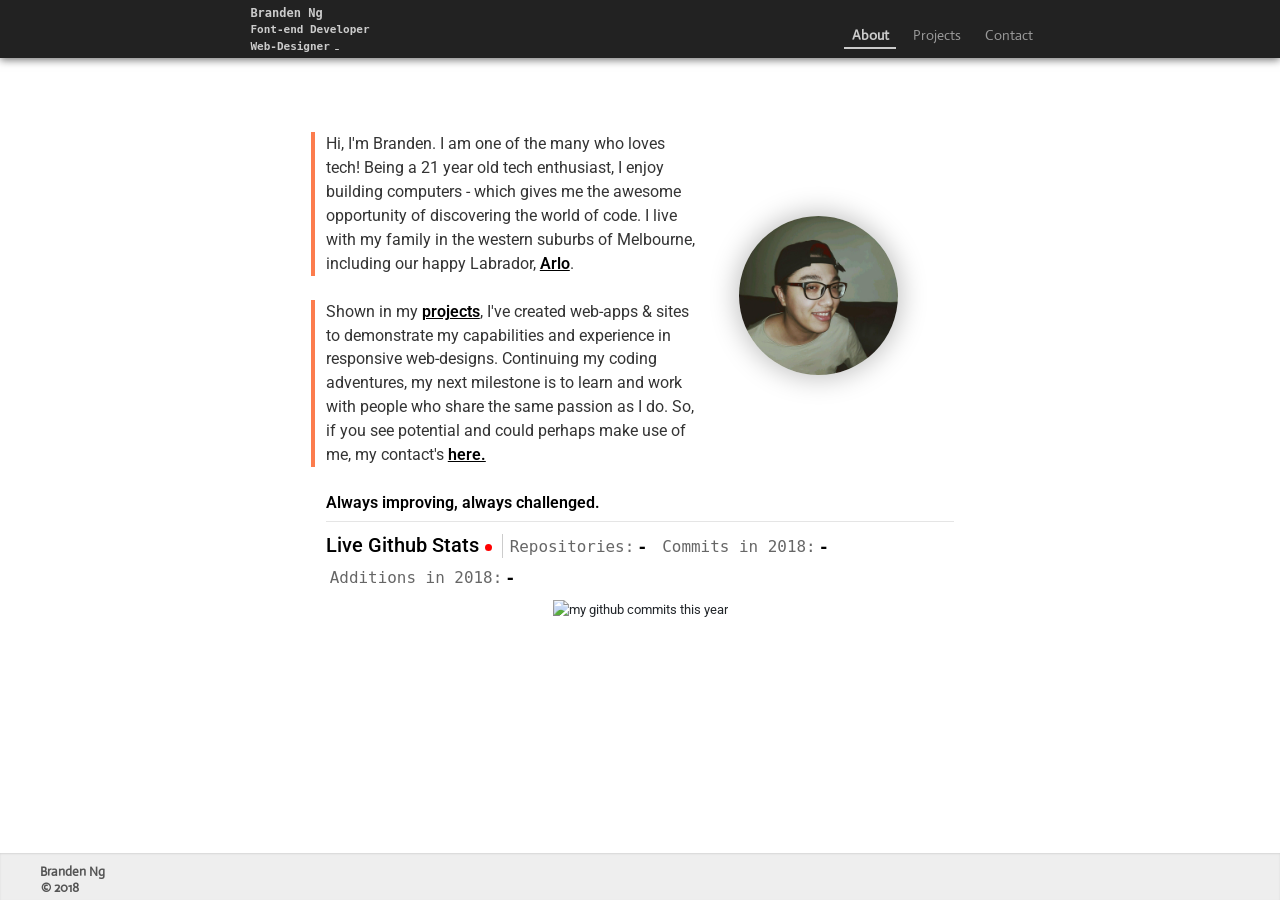
==== about.html @ 95e51f76 "style changes" ====
<!DOCTYPE html>
<html>

<head>
  <meta charset="utf-8">
  <title>My Portfolio</title>
  <meta name="viewport" content="width=device-width, initial-scale=1.0">
  <!-- Google Fonts -->
  <link href="https://fonts.googleapis.com/css?family=Roboto+Mono%7CScada%7CRoboto%7CMontserrat%7CActor%7CLobster+Two" rel="stylesheet">
  <!-- Font Awesome -->
  <script defer src="https://use.fontawesome.com/releases/v5.0.6/js/all.js"></script>
  <!-- Bootstrap CSS -->
  <link rel="stylesheet" href="https://maxcdn.bootstrapcdn.com/bootstrap/4.0.0-alpha.6/css/bootstrap.min.css" integrity="sha384-rwoIResjU2yc3z8GV/NPeZWAv56rSmLldC3R/AZzGRnGxQQKnKkoFVhFQhNUwEyJ" crossorigin="anonymous">
  <!-- Custom CSS -->
  <link rel="stylesheet" href="css/styles.css">
  <link rel="stylesheet" href="css/queries.css">
  <link rel="stylesheet" href="css/normalize.css">
</head>

<body>

  <!-- HEADER -->
  <nav class="desktop-nav">
    <header id="header">
      <div class="header-spacing">
        <h1 class="name">Branden Ng</h1>
        <h1 class="title">Font-end Developer</h1>
        <h1 class="title">Web-Designer<span class="coder"><i class="fas fa-code"></i></span></h1>
      </div>
      <div class="hamburger-container" id="open-nav">
        <i class="fas fa-bars hamburger-icon" aria-hidden="true"></i>
      </div>
      <div class="menu-container">
        <ul class="menu">
          <li class="navi"><a href="about.html" class="about active">About</a></li>
          <li class="navi"><a href="index.html" class="projects">Projects</a></li>
          <li class="navi"><a href="contact.html" class="contact">Contact</a></li>
        </ul>
      </div>
    </header>
  </nav>

  <div class="mobile-nav">
    <a id="close-nav" href="#" class="x">&times;</a>
    <a href="about.html" class="mobile-nav-active">About</a>
    <a href="index.html">Projects</a>
    <a href="contact.html">Contact</a>

    <div class="side-nav-social">
      <span class="side-nav-linkedin"><a href="https://www.linkedin.com/in/brandendaniel/" target="_blank"><i class="fab fa-linkedin-in"></i></a></span>
      <span class="side-nav-github"><a href="https://github.com/BrandenDaniel" target="_blank"><i class="fab fa-github"></i></a></span>
    </div>
  </div>

  <!-- FEATURED WORK -->
  <main class="featured-about">
    <div class="col-md-12 story-container">
      <div class="my-story">
        <img class="me-2" src="img/me.jpg" alt="A picture of me!">
        <div class="text">

          <p class="opening-statement">Hi, I'm Branden. I am one of the many who loves tech! Being a 21 year old tech enthusiast, I enjoy building computers
             - which gives me the awesome opportunity of discovering the world of code. I live with my family in
             the western suburbs of Melbourne, including our happy Labrador, <a href="#">Arlo</a>.</p>

          <p class="opening-statement">Shown in my <a href="index.html">projects</a>, I've created web-apps & sites to demonstrate my capabilities
            and experience in responsive web-designs. Continuing my coding adventures, my next milestone is to learn and
            work with people who share the same passion as I do. So, if you see potential and could perhaps make use of
            me, my contact's <a href="contact.html">here.</a></p>

          <p class="outro">Always improving, always challenged.</p>
          <!-- <span class="melbourne"><span class="location"><i class="fas fa-map-marker-alt"></i></span> Melbourne, Australia</span> -->

          <!-- <div class="download-cv">
                  <a href="#">Download My CV</a>
                </div> -->
        </div>
        <div class="image">
          <img class="me" src="img/me.jpg" alt="A picture of me!">
        </div>

        <div class="live-feed">
          <h2 class="github-stats">Live Github Stats<span class="record"></span></h2>
          <p class="repos">Repositories:<span class="repoData">-</span></p>
          <p class="cont-lastyear">Commits in 2018:<span class="contribution">-</span></p>
          <p class="add-lastyear">Additions in 2018:<span class="addition">-</span></p>
          <div class="github-calender">
            <img class="calender" src="https://ghchart.rshah.org/brandendaniel" alt="my github commits this year">
          </div>
          </div>
      </div>
    </div>
    <!-- <span class="back-to-top"><i class="fas fa-chevron-circle-up"></i></span> -->
  </main>

  <!-- FOOTER SECTION -->
  <footer class="sticky-footer">
    <small class="cp">Branden Ng <span>&copy; 2018</span></small>
    <!-- <div class="footer-nav">
      <span class="footer-about footer-active"><a href="about.html">about</a></span><span class="footer-projects"><a href="index.html">projects</a></span><span class="footer-contact"><a href="contact.html">contact</a></span>
    </div> -->
    <span class="linkedin-footer"><a href="https://www.linkedin.com/in/brandendaniel/" target="_blank"><i class="fab fa-linkedin-in"></i></a></span>
    <span class="github-footer"><a href="https://github.com/BrandenDaniel" target="_blank"><i class="fab fa-github"></i></a></span>
  </footer>

  <!-- $, Bootstrap -->
  <script src="https://code.jquery.com/jquery-3.2.1.min.js" integrity="sha256-hwg4gsxgFZhOsEEamdOYGBf13FyQuiTwlAQgxVSNgt4=" crossorigin="anonymous"></script>
  <script src="https://cdnjs.cloudflare.com/ajax/libs/tether/1.4.0/js/tether.min.js" integrity="sha384-DztdAPBWPRXSA/3eYEEUWrWCy7G5KFbe8fFjk5JAIxUYHKkDx6Qin1DkWx51bBrb" crossorigin="anonymous"></script>
  <script src="https://maxcdn.bootstrapcdn.com/bootstrap/4.0.0-alpha.6/js/bootstrap.min.js" integrity="sha384-vBWWzlZJ8ea9aCX4pEW3rVHjgjt7zpkNpZk+02D9phzyeVkE+jo0ieGizqPLForn" crossorigin="anonymous"></script>
  <script src="js/effects.js"></script>
  <script src="js/githubFeed.js"></script>
</body>

</html>
---- css/styles.css ----
/*GLOBAL STYLES*/

html {
  box-sizing: border-box;
}

* {
  margin: 0;
  padding: 0;
}

body {
  background: #fff;
  min-width: 300px;
  display: flex;
  flex-direction: column;
  min-height: 100vh;
  text-rendering: optimizeLegibility;
  -webkit-font-smoothing: antialiased;
}

.hr-line {
  margin: .5em 0;
  border-top: 1px solid rgba(255, 255, 255, .1);
}

/*HEADER*/

header {
  margin: 0 auto !important;
  display: inline-block;
  width: 800px;
  text-align: left;
}

.header-spacing {
  text-align: left;
  padding: .35em .65em .25em .65em;
  display: inline-block;
  margin: 0 auto 0 0;
}

.name {
  font-size: 12px;
  font-family: monospace;
  color: #ccc;
  margin: 0;
  font-weight: 600;
}

.title {
  font-family: monospace;
  font-size: 11px;
  color: #ccc;
  padding: 0;
  margin: .3em 0 .1em 0;
  font-weight: 600;
}

.coder {
  background: #ccc;
  color: #292b2c;
  border-radius: 2px;
  padding: 1px 2px 0 2px;
  font-size: .8em;
  display: inline-block;
  margin-left: 5px;
}

/* THANK YOU PAGE */

.thank-you {
  font-weight: 600;
  font-size: 1.6em;
  margin-top: 1em;
  padding: 0 1em;
}

.fa-check {
  font-size: 2.5em;
  background-color: #60ba6b;
  color: #fff;
  height: 60px;
  width: 60px;
  border-radius: 50%;
  padding-top: .25em;
}

/*PROFILE PICTURE STORY  */

.me {
  width: 65%;
  border-radius: 50%;
  margin: 0 4em 10em auto;
  display: block;
  box-shadow: 0 0 2em .2em rgba(0, 0, 0, 0.25);
}

.main-img-container {
  text-align: center;
  width: 100%;
  height: 100%;
  margin: 7em auto;
}

.story-container {
  margin: 2em auto 0 auto;
  width: 100%;
  height: 100%;
}

/* MODAL */

.picture-modal {
  position: fixed;
  z-index: 999;
  left: 0;
  top: 0;
  height: 100%;
  width: 100%;
  overflow: auto;
  background: rgba(0, 0, 0, .8);
  text-align: center;
  display: none;
}

.content-modal {
  margin: 3.7em auto;
  width: 70%;
  max-width: 820px;
  z-index: 1000;
}

.main-img {
  width: 100%;
  margin-bottom: 1.25em;
  max-width: 820px;
  border-radius: 10px;
}

.gallery-link {
  cursor: pointer;
}

.modal-thumbnail-images {
  text-align: center;
  width: 100%;
  max-width: 820px;
  margin: 0 auto;
}

.modal-thumbnail-images img {
  width: 25%;
  margin: .7em;
  vertical-align: top;
  cursor: pointer;
  max-width: 170px;
  overflow: auto;
  border-radius: 5px;
}

.close-modal {
  color: rgba(255, 255, 255, .6);
  font-size: 2.4em;
  position: absolute;
  top: .1em;
  line-height: 1em;
  right: .3em;
  transition: .25s ease-in-out;
}

.close-modal:hover {
  color: #fff;
  cursor: pointer;
}

/* NAV BARS */

.menu-container {
  display: inline-block;
  float: right;
  margin: 1.45em 0 0 0;
}

.menu {
  list-style: none;
  margin: 0 auto !important;
  text-align: right;
  display: inline-block;
}

.desktop-nav {
  background-color: #222;
  box-shadow: 0 2px 8px 0 rgba(0, 0, 0, .55);
}

.hamburger-container {
  display: none;
}

.navi {
  display: inline-block;
}

.projects {
  padding: 0 .5em !important;
  margin: 0 .4em;
  /* border-right: 1px solid rgba(255, 255, 255, .15);
  border-left: 1px solid rgba(255, 255, 255, .15); */
}

.about, .contact, .projects {
  font-size: .9em;
  font-weight: 400;
  color: #999;
  font-family: 'Actor', helvetica;
  display: inline-block;
  padding: 0 .5em;
  transition: .1s ease-in-out;
}

.about:hover, .contact:hover, .projects:hover {
  border-bottom: 2px solid #ccc;
  font-weight: 600;
  color: #ccc;
}

.active {
  border-bottom: 2px solid #ccc;
  color: #ccc;
  transition: 1s;
  font-weight: 600;
}

.nav-line {
  border-top: 2px solid rgba(255, 255, 255, .2);
  /* box-shadow: 0 1px 3px rgba(0,0,0,.05); */
  padding: 0;
  margin: 0 auto;
  width: 60%;
}

/*FEATURED WORK//CONTACT//ABOUT*/

.featured-work, .featured-contact, .featured-about, .email-sent-container {
  flex-grow: 1;
  margin-top: .5em;
  text-align: center;
  margin-bottom: 3em;
}

.featured-contact {
  margin: 4em auto 3em auto;
  width: 90%;
}

.email-sent-container {
  margin-top: 4em;
}

.project-title a:hover {
  text-decoration: underline;
}

.thumbnail-image {
  width: 80%;
  margin: 0 0 3.2em 0;
  border-radius: 10px 10px 0 0;
}

.work {
  margin: 1.5em auto 0 auto;
}

.projects-2018, .projects-2017 {
  font-size: .9em;
  display: inline-block;
  font-family: monospace;
  margin-right: .5em;
  color: rgba(255, 255, 255, .7);
  font-weight: 800;
  border-radius: 5px;
  padding: 1px 3px 0 3px;
  border: 1px solid rgba(255, 255, 255, .25);
  float: right;
}

.project-title {
  border-radius: 2px;
  font-size: 1em;
  font-family: "Roboto", helvetica;
  width: 100%;
  display: inline;
}

.project-title a {
  color: #eee;
  font-weight: 500;
}

.project-card {
  background-color: rgba(0, 0, 0, .7);
  width: 80%;
  padding: .75em 0.1em 0.3em .45em;
  border-radius: 0px 0px 10px 10px;
  color: #eee;
  font-family: "Actor", helvetica;
  line-height: 1em;
  text-align: left;
  border-left: 1px solid rgba(255, 255, 255, .15);
  border-right: 1px solid rgba(255, 255, 255, .15);
  border-bottom: 1px solid rgba(255, 255, 255, .15);
}

.project-description::-webkit-scrollbar-track {
  background-color: rgba(0, 0, 0, 0);
}

.project-description::-webkit-scrollbar {
  width: 8px;
  background-color: rgba(0, 0, 0, 0);
}

.project-description::-webkit-scrollbar-thumb {
  background-color: #eee;
  border-radius: 3px;
}

.r .project-card {
  margin: -3.4em auto 0 0;
}

.l .project-card {
  margin: -3.4em 0 0 auto;
}

.project-description {
  height: 100px;
  overflow: auto;
}

.project-description p {
  margin-bottom: .75em;
  padding-right: 1em;
  font-size: .8em;
  color: #bbb;
}

.external {
  margin: .55em 0 0 0;
}

.external a {
  margin-right: .8em;
  color: #eee;
  font-size: .85em;
  background: rgba(0, 0, 0, 0);
  border: 1px solid rgba(255, 255, 255, .25);
  padding: .25em .35em;
  border-radius: 5px;
  font-weight: normal;
  transition: .1s ease-in-out;
}

.external a:hover {
  text-decoration: underline;
  color: #333;
  background: #eee;
  font-weight: 800;
}

.lang-lib {
  display: block;
  padding: .3em 0 0 0;
  margin-top: .35em;
}

.devicon-atom-original {
  color: #5ecc82;
}

.devicon-html5-plain {
  color: #d86a4b;
}

.devicon-jquery-plain-wordmark {
  color: #7acef4;
}

.devicon-css3-plain {
  color: #143872;
}

.devicon-bootstrap-plain {
  color: #7e70ad;
}

.devicon-javascript-plain {
  color: #e5d44e;
}

.lang-lib span {
  margin-right: .55em;
  font-size: .8em;
}

.lang-lib i {
  margin-right: .2em;
  font-size: 1em;
}

.built, .status {
  color: #eee;
}

.project-status {
  font-size: .8em;
}

.result {
  text-decoration: underline;
}

a:hover {
  text-decoration: none;
}

.l {
  text-align: right;
  margin: .5em 0 2em 0;
}

.r {
  text-align: left;
  margin: .5em 0 2em 0;
}

.my-story {
  font-family: "Roboto", helvetica;
  width: 655px;
  text-align: left;
  padding: 1em;
  padding-bottom: 0;
  font-size: .83em;
  margin: 4em auto 0 auto;
}

.my-story p {
  font-family: "Roboto", helvetica;
  margin-bottom: .8em;
  margin-right: .5em;
  line-height: 1.5em;
  font-size: 1.2em;
  color: rgba(0, 0, 0, .8);
}

.opening-statement {
  border-left: 4px solid rgba(252, 110, 58,.9);
  padding-left: .65em;
  margin-left: -.9em;
  margin-bottom: 1.5em !important;
}

.intro {
  text-align: right;
  margin: 0 .4em .5em 0;
}

.outro {
  color: #000 !important;
  font-weight: 600;
  margin-bottom: 0 !important;
}

.name-outro {
  display: inline-block;
}

.melbourne {
  color: rgba(0, 0, 0, .5);
  font-size: .9em;
  display: block;
  font-weight: 600;
  margin-top: 1em;
}

.location {
  color: #ce612f;
  margin: 0 1px;
  display: inline-block;
}

.text {
  display: inline-block;
  width: 60%;
}

.image {
  display: inline-block;
  width: 39%;
}

.image p {
  display: inline;
}

.line-2 {
  height: 3px;
  width: 10px;
  background: #fff;
  display: block;
  margin: .4em auto;
}

.my-story a {
  color: #000;
  text-decoration: underline !important;
  font-weight: 600;
}

.github-calender {
  margin: 0 auto;
  text-align: center;
}

.calender {
  margin: .75em auto;
  text-align: center;
  width: 100%;
}

.github-stats {
  font-size: 1.5em;
  color: #000;
  display: inline-block;
  margin-top: .6em;
  border-right: 1px solid rgba(0, 0, 0, .2);
  padding-right: .5em;
  font-family: "Roboto", helvetica;
}

.live-feed {
  border-top: 1px solid rgba(0, 0, 0, .1);
  margin-top: .5em;
}


.repoData, .contribution, .addition {
  margin-left: 3px;
  font-size: 1.05em;
  font-weight: 900;
  color: #000;
  font-family: monospace;
}

.repos {
  font-family: monospace !important;
  display: inline-block;
  margin: 0 .25em;
  font-size: 1.25em;
  color: rgba(0,0,0,.6) !important;
  margin-bottom: 0 !important;
}

.cont-lastyear, .add-lastyear {
  margin: 0 .25em;
  font-family: monospace !important;
  display: inline-block;
  font-size: 1.25em;
  color: rgba(0,0,0,.6) !important;
  margin-bottom: 0 !important;
}

.record {
  width: 7px;
  height: 7px;
  border-radius: 50%;
  background-color: red;
  display: inline-block;
  margin-left: .3em;
  margin-bottom: 1px;
  animation: pulse 1.65s infinite;
}

@keyframes pulse {
  0%, 100% {
    background-color: red;
  }
  50% {
    background-color: rgba(255, 0, 0, 0);
  }
}

/* .download-cv {
  margin: 1em auto .5em 0;
  padding: .15em 0 .15em 0;
  border-bottom: 1px solid #51433e;
  border-radius: 4px;
  background: #c18b74;
  width: 110px;
  font-size: 1.2em;
}

.download-cv a {
  color: #51433e;
  font-family: "Scada", helvetica;
  font-weight: 600;
  padding: .65em;
  font-size: .85em;
  text-decoration: none !important;
} */

/* SOCIAL SECTION */

.social-container {
  padding: 0 0 1em 0;
  text-align: center;
  width: 210px;
  margin: 0.4em 6em 0 auto;
}

.social-print {
  width: 195px;
  text-align: left;
  margin: 0 7.9em 0 auto;
  padding-top: .4em;
  font-family: monospace;
  border-top: 1px dashed rgba(0, 0, 0, .2);
}

.social-print a {
  color: #333;
}

.social-print a:hover {
  text-decoration: underline;
  color: #000;
}

.social-print p, .social-print span {
  font-size: .85em;
  margin-bottom: 2px;
}

.social-print span {
  display: inline-block;
  margin-top: 1.5em;
}

.contact-location {
  margin-right: 3px;
  color: #ce612f;
}

.mobile a {
  background: #e68523;
  color: #fff;
  border-radius: 5px;
  margin-left: 0 !important;
  border-bottom: 2px solid #ad6318;
}

.mobile a:hover {
  background: #fff;
  color: #e68523;
  border: none;
}

.email a {
  background: #c4493a;
  color: #fff;
  border-radius: 5px;
  border-bottom: 2px solid #873025;
}

.email a:hover {
  background: #fff;
  color: #c4493a;
  border: none;
}

.github a {
  background: #444;
  color: #fff;
  border-radius: 5px;
  border-bottom: 2px solid #000;
}

.github a:hover {
  background: #fff;
  color: #333;
  border: none;
}

.linkedin a {
  background: #0077b5;
  color: #fff;
  border-radius: 5px;
  margin-right: 0 !important;
  border-bottom: 2px solid #004468;
}

.linkedin a:hover {
  background: #fff;
  color: #0077b5;
  border: none;
}

.mobile a, .email a, .github a, .linkedin a {
  padding: .35em .35em .3em .35em;
  font-size: 1.4em;
  margin: 0;
  transition: .1s ease-in-out;
}

.mobile, .email, .github, .linkedin {
  width: 32px !important;
}

/* EMAIL SECTION */

.email-me {
  width: 450px;
  text-align: left;
}

.form-title-container {
  text-align: left;
  border-left: 2px dashed rgba(0,0,0,.2);
  border-right: 2px dashed rgba(0,0,0,.2);
  border-top: 2px solid rgba(0,0,0,.2);
  border-bottom: 2px solid rgba(0,0,0,.2);
  padding: .25em .5em;
  margin-bottom: .6em;
}

.form-title-container h2 {
  font-family: "Roboto", helvetica;
  font-weight: 600;
  display: block;
  padding: .2em 0 .15em 0;
  font-size: 1.7em;
  color: #222;
  text-align: left;
  margin: 0;
}

.form-title-container p {
  font-family: "Roboto", helvetica;
  color: rgba(0, 0, 0, .75);
  font-size: .9em;
  margin: 0;
}

.via-formspree {
  display: block;
  color: #777;
  font-size: .65em;
  margin: .3em 0;
  font-weight: normal;
  text-align: center !important;
}

.email-name {
  width: 170px;
  margin: .4em .5em .75em 0em;
  padding: .55em .55em .5em .35em;
  box-shadow: 0 2px 2px -2px rgba(0, 0, 0, .1);
  border-top: none;
  border-bottom: 1px solid rgba(0, 0, 0, .2);
  background: #fff;
  border-left: none;
  border-right: none;
  font-family: "Roboto", helvetica;
  font-size: .9em;
  border-radius: 0 !important;
}

.email-name:focus, .email-address:focus, .email-msg:focus {
  outline-color: rgba(0, 0, 0, .5);
}

.email-address {
  width: 268px;
  padding: .55em .55em .5em .55em;
  box-shadow: 0 1px 0 rgba(0, 0, 0, .1);
  border: 1px solid rgba(0, 0, 0, .05);
  font-family: "Roboto", helvetica;
  font-size: .9em;
  box-shadow: 0 2px 2px -2px rgba(0, 0, 0, .1);
  border-bottom: 1px solid rgba(0, 0, 0, .2);
  border-top: none;
  background: #fff;
  border-left: none;
  border-right: none;
  border-radius: 0 !important;
}

.email-msg {
  padding: .55em .55em .5em .55em;
  box-shadow: 0 1px 0 rgba(0, 0, 0, .1);
  border: 1px solid rgba(0, 0, 0, .05);
  width: 440px;
  height: 110px;
  font-family: "Roboto", helvetica;
  font-size: .9em;
  box-shadow: 0 2px 2px -2px rgba(0, 0, 0, .1);
  border-bottom: 1px solid rgba(0, 0, 0, .2);
  border-top: none;
  border-left: none;
  border-right: none;
  background-color: #fff;
  border-radius: 0 !important;
}

.email-submit {
  font-family: monospace;
  display: block;
  padding: .6em;
  width: 100%;
  margin-top: .45em;
  border: 1px solid rgba(0, 0, 0, .2);
  color: #777;
  font-weight: 600;
  background: #fff;
  transition: .15s ease-in-out;
  font-size: 1.05em;
}

.email-submit:hover {
  background: #000;
  color: #fff;
  cursor: pointer;
}

/*FOOTER*/

footer {
  background-color: #eee;
  color: #555;
  box-shadow: 0px 1px 2px 0px rgba(0, 0, 0, 0.1) inset;
  padding: .2em 1em .2em 2.5em;
  text-align: center;
}

.cp {
  font-family: 'Actor', helvetica;
  font-size: .8em;
  display: inline-block;
  margin: .45em 0 0 0;
  font-weight: 600;
  float: left;
}

.cp span {
  display: block;
  margin: -.3em 0 0 .1em;
  padding: 0;
  text-align: left;
}

.back-to-top {
  display: none;
}

.github-footer {
  float: right;
  padding: 0 .65em;
  margin: .3em 0;
  font-size: 1.35em;
  border-right: 1px solid rgba(0, 0, 0, .1);
}

.linkedin-footer {
  padding: 0 .65em;
  margin: .3em 0;
  float: right;
  font-size: 1.35em;
}

.fb-footer a {
  color: #3b5998;
}

.fb-footer a:hover {
  color: #263d6b;
}

.github-footer a {
  color: #333;
}

.github-footer a:hover {
  color: #000;
}

.linkedin-footer a {
  color: #0077b5;
}

.linkedin-footer a:hover {
  color: #005784;
}
---- css/queries.css ----
/*MEDIA QUERIES*/

@media (min-width: 768px) {
  .me-2 {
    display: none;
  }
}

@media (max-width: 767px) {
  .me {
    display: none;
  }
  .featured-work, .featured-contact, .featured-about {
    margin-bottom: 4em;
  }
  .featured-contact {
    margin-top: 3em !important;
  }
  .text, .image {
    width: 100%;
  }
  .image {
    display: none;
  }
  .thumbnail-image {
    width: 70%;
  }
  .project-card {
    width: 70%;
    margin: -3.4em auto 0 auto !important;
  }
  .l, .r {
    text-align: center;
  }
  .projects-2018, .projects-2017 {
    padding: 3px 4px 0 4px;

  }
  .my-story {
    width: 450px;
    margin: 0 auto;
    font-size: .825em;
  }
  .my-story h1 {
    font-size: 2em;
    text-align: center;
    margin: 1.2em 0 .3em 0;
    padding: 0;
    display: block !important;
  }
  .main-img-container {
    margin: 1em auto;
  }
  .story-container {
    margin: 1.5em auto 0 auto;
    width: 100%;
    height: 100%;
  }
  .line {
    display: block;
    margin: 0 auto .85em auto;
  }
  .me-2 {
    width: 35%;
    border-radius: 50%;
    margin: 0 auto 1.75em auto;
    display: block !important;
  }

  .github-stats {
    font-size: 1.5em;
    color: #000;
    margin: .8em 0 .4em 0;
    border-right: none;
    display: block;
  }
  .live-feed {
    margin-top: 1em;
  }
  .repoData, .contribution, .addition {
    margin-right: 1em;
    font-size: 1.1em;
  }
  .repos {
    margin-left: 0;
  }
  .addition {
    margin-right: 0;
  }
  .cont-lastyear, .add-lastyear {
    font-size: .7em;
    margin-left: 0;
  }
  header {
    width: 77%;
  }
  .social-container {
    margin: 0 auto;
    padding-bottom: .95em;
  }
  .social-print {
    text-align: left;
    padding-top: .65em;
    margin: 0 auto 3em auto;
    width: 190px;
  }
  .social-print p, .contact-location {
    font-size: 75%;
    margin-left: 0em;
    margin-bottom: 1px;
  }
  .contact-melbourne {
    font-size: 75% !important;
  }
  .social-print span {
    margin-top: 1em;
  }
  .email-me {
    text-align: center !important;
    margin: 0 auto;
  }
  .form-title-container {
    text-align: left;
  }
  .mobile a, .email a, .github a, .linkedin a {
    padding: .35em .3em .25em .3em;
    margin: 0 1px;

  }
}

@media (min-width: 576px) {
  .hamburger-container, .mobile-nav {
    display: none;
  }
}

@media (max-width: 575px) {
  body {
    position: relative;
  }
  .menu-container {
    display: none;
  }
  header {
    width: 100% !important;
  }
  .featured-work, .featured-contact, .featured-about {
    margin-bottom: 2em;
  }
  .work {
    margin: 1em auto 0 auto;
  }
  .mobile-nav {
    background-color: #111;
    height: 100vh;
    width: 0;
    position: fixed;
    top: 0;
    right: 0;
    opacity: .95;
    z-index: 10;
    transition: .5s;
    padding-top: 85px;
    overflow-x: hidden;
    box-shadow: 0 4px 10px 0 rgba(0,0,0,.75);
  }
  .mobile-nav a {
    padding: 8px 15px 8px 10px;
    margin: 0 0 6px 0;
    width: 60%;
    display: block;
    color: #999;
    font-size: 1.2em;
    text-align: right;
    font-family: "Actor", helvetica;
  }
  .mobile-nav-active {
    background: #ccc;
    color: #222 !important;
    font-weight: 600;
    border-bottom: 4px solid #666;
  }
  .x {
    color: #ccc;
    font-size: 1.8em;
    display: block;
    transition: .5s;
    position: absolute;
    top: 0;
    right: .6em;
    font-size: 1.8em !important;
    border: none !important;
  }
  .side-nav-linkedin, .side-nav-github {
    display: inline-block;
    margin: 0 2px;
  }
  .side-nav-social {
    text-align: left;
    padding: 0;
    margin: 3em auto 0 .45em;
    width: 100%;
  }
  .side-nav-social a {
    width: 33px;
    text-align: center;
    margin: 0 auto !important;
    display: inline-block !important;
    padding: 4px 4px 2px 4px !important;
    font-size: 1.5em;
  }
  .side-nav-github a {
    border-bottom: 4px solid #43325b;
    color: #6e5494;
  }
  .side-nav-linkedin a {
    border-bottom: 4px solid #00476d;
    color: #0077b5;
  }
  .me-2 {
    width: 38%;
    border-radius: 50%;
    display: inline;
    box-shadow: 0 0 1em .1em rgba(0,0,0,.3);
  }
  .thumbnail-image {
    width: 90% !important;
  }
  .project-card, .project-title {
    width: 90% !important;
    margin: -3.4em auto 1em auto !important;
  }
  .description {
    line-height: 1.25em;
  }
  .l, .r {
    margin-bottom: 1em;
  }
  .lang-lib {
    font-size: .90em;
  }
  .project-title {
    font-size: 1em;
  }
  .external a {
    padding: .3em .35em .2em .35em;
  }
  .menu {
    display: none;
  }
  .hamburger-container {
    display: inline-block;
    float: right;
    font-size: 1.6em;
    color: #ddd;
    margin: .35em .5em 0;
  }
  .featured-title {
    margin-bottom: -.5em;
  }
  .about:hover, .contact:hover, .projects:hover, .active {
    transition: .1s;
  }
  .greeting {
    text-align: left;
  }
  .active {
    font-size: .6em;
    padding: .3em;
  }
  .projects {
    margin: 0 1.9em;
  }
  header {
    margin: -.25em 0 0 -.1em;
    padding: 0em .35em .1em 0em;
    background-color: #222;
    width: 100%;
  }
  .header-spacing {
    margin: 0 auto 0 0;
    display: inline-block;
    padding: .45em .6em 0 .5em;
  }
  .name {
    font-size: 11px;
    font-family: monospace;
    color: #ddd;
    margin: 0;
  }
  .title {
    font-family: monospace;
    font-size: 10px;
    color: #ddd;
    padding: 0;
    margin: .3em 0 0 0 !important;
    font-weight: 600;
  }
  .coder {
    margin-left:5px;
  }
  .story-container {
    margin-top: 1em;
  }
  .my-story {
    width: 88%;
  }
  .my-story p {
    line-height: 1.45em;
    font-size: 1.1em;
  }
  /* .download-cv {
    width: 97px;
    padding: .1em 0 .1em 0;
    margin-bottom: 0;
  } */
  .me {
    width: 100px;
    margin: 1em auto 0 0;
    display: none;
  }
  .line-2 {
    height: 2px;
    width: 10px;
    display: block;
    margin: 0 auto .6em auto;
  }
  .container {
    padding: 0;
  }
  .contribution, .addition {
    margin-right: .4em;
  }
  .contribution {
    margin-right: 0;
  }
  .cont-lastyear {
    font-size: .7em;
    margin-left: 0;
    margin-bottom: .2em !important;
  }
  .add-lastyear {
    margin-bottom: .2em !important;
  }
  .repos {
    margin-bottom: .2em !important;
  }
  .calender {
    margin-top: .6em;
  }
  .email-me {
    width: 88%;
  }
  .form-title-container {
    margin-bottom: .65em;
  }
  .form-title {
    text-align: left;
    font-size: .95em;
  }
  .form-title-container h2 {
    font-size: 1.5em;
  }
  .form-title-container p {
    font-size: .8em;
  }
  .email-section, .social-container {
    display: block !important;
  }
  .via-formspree {
    display: inline-block;
    color: #777;
    font-size: .65em;
    margin: 0 .3em;
  }
  .email-name {
    width: 100%;
    margin: .4em .5em 1em 0em;
    padding: .55em .55em .25em .55em;
    font-size: .9em;
    display: block;
  }
  .email-address {
    width: 100%;
    padding: .55em .55em .25em .55em;
    margin-bottom: 1em;
    font-size: .9em;
    display: block;
  }
  .email-msg {
    padding: .55em .55em .25em .55em;
    width: 100%;
    height: 130px;
    font-size: .9em;
  }
  .email-submit {
    display: block;
    padding: .8em 0 .6em 0;
    margin-top: .15em;
  }
  .back-to-top {
    display: inline-block;
    margin: 0 auto;
    text-align: center;
    display: inline-block;
    transition: .5s ease-in-out;
    font-size: 3em;
    color: #bbb;
  }

  footer {
    padding: .35em .85em .35em 1.25em;
  }
  .cp {
    font-family: 'Actor', helvetica;
    font-size: .85em;
    display: inline-block;
    padding: .1em 0 0 0;
    margin: .15em;
    font-weight: 600;
  }
  .github-footer, .linkedin-footer {
    float: right;
    padding: 0 .55em !important;
    margin: .2em 0 0 0;
    font-size: 1.45em;
  }
  .github-stats {
    margin: .8em 0 .3em 0;
    font-size: 1.35em;
  }

  /* MODAL */
  .content-modal {
    margin: 3.9em auto;
    width: 93%;
  }
  .main-img {
    margin-bottom: .8em;
  }
  .modal-thumbnail-images img {
    margin: .5em;
    width: 32%;
  }
  .close-modal {
    top: .16em;
    right: .43em;
  }
}

@media (max-width: 389px) {
  .featured-work, .featured-contact, .featured-about {
    flex-grow: 1;
    margin-top: .5%;
  }
  .thumbnail-image, .project-card {
    width: 97% !important;
  }
  .me-2 {
    width: 125px;
  }
  .my-story h1 {
    font-size: 2.1em;
  }
  .my-story p {
    line-height: 1.4em;
    font-size: 1.2em !important;
  }
  .my-story {
    width: 97%;
  }
  .project-card, .project-title {
    width: 97% !important;
    margin: -3.4em auto 0 auto;
  }
  footer {
    padding: .45em .45em .45em .75em;
  }
  .form-title-container h2 {
    font-size: 1.5em;
  }
  .form-title-container p {
    font-size: .8em;
  }
}

@media (max-width: 350px) {
  .email-msg {
    width: 100%;
  }
  .email-name {
    width: 100%;
  }
  .email-address {
    width: 100%;
  }
  .opening-statement {
    font-size: 1.25em;
  }
}


@media (min-width: 390px) and (max-width: 575px) {
  .thumbnail-image, .project-card {
    width: 80%;
  }
}

@media (min-width: 768px) and (max-width: 991px) {
  .thumbnail-image, .project-card, .project-title {
    width: 100%;
  }
  .project-card {
    font-size: .95em;
    margin-top: -3.55em;
    line-height: 1em;
  }
  header {
    width: 600px;
  }
  .email-me {
    width: 330px;
  }
  .email-msg {
    width: 100%;
  }
  .email-name {
    width: 139px
  }
  .email-address {
    width: 180px;
  }

}

@media  (min-width: 992px) and (max-width: 1199px) {
    header {
      width: 645px;
    }
  }
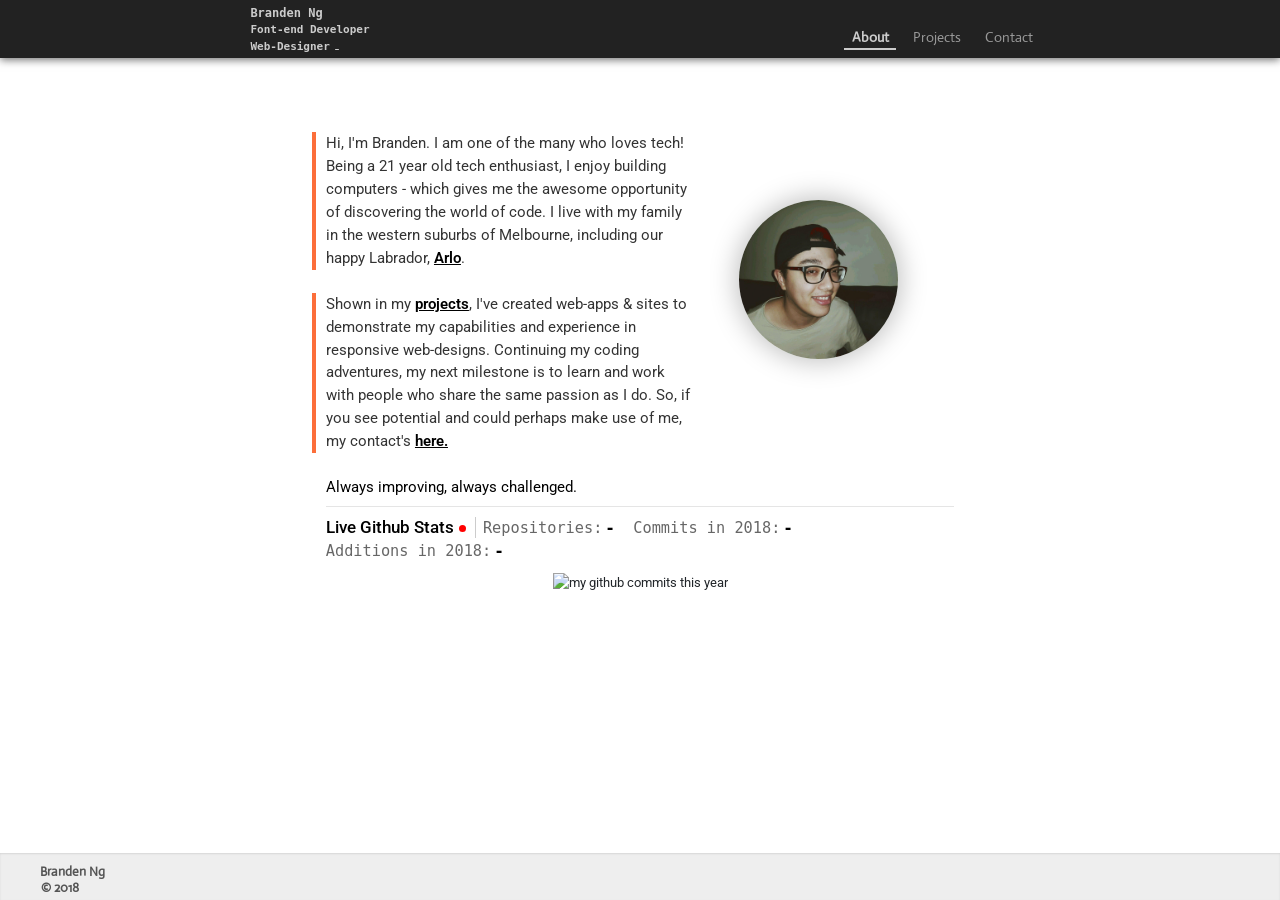
==== commit c97386f9: "Style Changes" ====
--- a/about.html
+++ b/about.html
@@ -51,6 +51,8 @@
       <span class="side-nav-github"><a href="https://github.com/BrandenDaniel" target="_blank"><i class="fab fa-github"></i></a></span>
     </div>
   </div>
+
+  <div class="overlay"></div>
 
   <!-- FEATURED WORK -->
   <main class="featured-about">
--- a/css/styles.css
+++ b/css/styles.css
@@ -156,7 +156,7 @@
   cursor: pointer;
   max-width: 170px;
   overflow: auto;
-  border-radius: 5px;
+  border-radius: 8px;
 }
 
 .close-modal {
@@ -179,7 +179,7 @@
 .menu-container {
   display: inline-block;
   float: right;
-  margin: 1.45em 0 0 0;
+  margin: 1.55em 0 0 0;
 }
 
 .menu {
@@ -205,8 +205,6 @@
 .projects {
   padding: 0 .5em !important;
   margin: 0 .4em;
-  /* border-right: 1px solid rgba(255, 255, 255, .15);
-  border-left: 1px solid rgba(255, 255, 255, .15); */
 }
 
 .about, .contact, .projects {
@@ -280,7 +278,7 @@
   color: rgba(255, 255, 255, .7);
   font-weight: 800;
   border-radius: 5px;
-  padding: 1px 3px 0 3px;
+  padding: 0 3px 0 3px;
   border: 1px solid rgba(255, 255, 255, .25);
   float: right;
 }
@@ -335,7 +333,7 @@
 }
 
 .project-description {
-  height: 100px;
+  height: 120px;
   overflow: auto;
 }
 
@@ -450,12 +448,12 @@
   margin-bottom: .8em;
   margin-right: .5em;
   line-height: 1.5em;
-  font-size: 1.2em;
+  font-size: 1.15em;
   color: rgba(0, 0, 0, .8);
 }
 
 .opening-statement {
-  border-left: 4px solid rgba(252, 110, 58,.9);
+  border-left: 4px solid rgba(252, 110, 58);
   padding-left: .65em;
   margin-left: -.9em;
   margin-bottom: 1.5em !important;
@@ -468,7 +466,6 @@
 
 .outro {
   color: #000 !important;
-  font-weight: 600;
   margin-bottom: 0 !important;
 }
 
@@ -530,10 +527,10 @@
 }
 
 .github-stats {
-  font-size: 1.5em;
+  font-size: 1.3em;
   color: #000;
   display: inline-block;
-  margin-top: .6em;
+  margin: .6em .25em 0 0;
   border-right: 1px solid rgba(0, 0, 0, .2);
   padding-right: .5em;
   font-family: "Roboto", helvetica;
@@ -543,7 +540,6 @@
   border-top: 1px solid rgba(0, 0, 0, .1);
   margin-top: .5em;
 }
-
 
 .repoData, .contribution, .addition {
   margin-left: 3px;
@@ -556,14 +552,14 @@
 .repos {
   font-family: monospace !important;
   display: inline-block;
-  margin: 0 .25em;
+  margin: 0 1em 0 0 !important;
   font-size: 1.25em;
   color: rgba(0,0,0,.6) !important;
   margin-bottom: 0 !important;
 }
 
 .cont-lastyear, .add-lastyear {
-  margin: 0 .25em;
+  margin: 0 1em 0 0 !important;
   font-family: monospace !important;
   display: inline-block;
   font-size: 1.25em;
@@ -653,7 +649,7 @@
 }
 
 .mobile a {
-  background: #e68523;
+  background: #e57200;
   color: #fff;
   border-radius: 5px;
   margin-left: 0 !important;
@@ -662,12 +658,12 @@
 
 .mobile a:hover {
   background: #fff;
-  color: #e68523;
+  color: #e57200;
   border: none;
 }
 
 .email a {
-  background: #c4493a;
+  background: #bf2b16;
   color: #fff;
   border-radius: 5px;
   border-bottom: 2px solid #873025;
@@ -675,7 +671,7 @@
 
 .email a:hover {
   background: #fff;
-  color: #c4493a;
+  color: #bf2b16;
   border: none;
 }
 
@@ -726,10 +722,7 @@
 
 .form-title-container {
   text-align: left;
-  border-left: 2px dashed rgba(0,0,0,.2);
-  border-right: 2px dashed rgba(0,0,0,.2);
-  border-top: 2px solid rgba(0,0,0,.2);
-  border-bottom: 2px solid rgba(0,0,0,.2);
+  border: 2px dashed rgba(252, 110, 58, .8);
   padding: .25em .5em;
   margin-bottom: .6em;
 }
--- a/css/queries.css
+++ b/css/queries.css
@@ -33,7 +33,7 @@
     text-align: center;
   }
   .projects-2018, .projects-2017 {
-    padding: 3px 4px 0 4px;
+    padding: 2px 4px 0 4px;
 
   }
   .my-story {
@@ -70,12 +70,12 @@
   .github-stats {
     font-size: 1.5em;
     color: #000;
-    margin: .8em 0 .4em 0;
+    margin: .65em 0 .4em 0;
     border-right: none;
     display: block;
   }
   .live-feed {
-    margin-top: 1em;
+    margin-top: .65em;
   }
   .repoData, .contribution, .addition {
     margin-right: 1em;
@@ -165,8 +165,16 @@
     overflow-x: hidden;
     box-shadow: 0 4px 10px 0 rgba(0,0,0,.75);
   }
+  .overlay {
+    height: 100%;
+    width: 100%;
+    background: rgba(255,255,255,.7);
+    position: absolute;
+    z-index: 9;
+    display: none;
+  }
   .mobile-nav a {
-    padding: 8px 15px 8px 10px;
+    padding: 10px 15px 8px 10px;
     margin: 0 0 6px 0;
     width: 60%;
     display: block;
@@ -176,10 +184,10 @@
     font-family: "Actor", helvetica;
   }
   .mobile-nav-active {
-    background: #ccc;
+    background: #ddd;
     color: #222 !important;
     font-weight: 600;
-    border-bottom: 4px solid #666;
+    border-right: 5px solid rgba(252, 110, 58);
   }
   .x {
     color: #ccc;
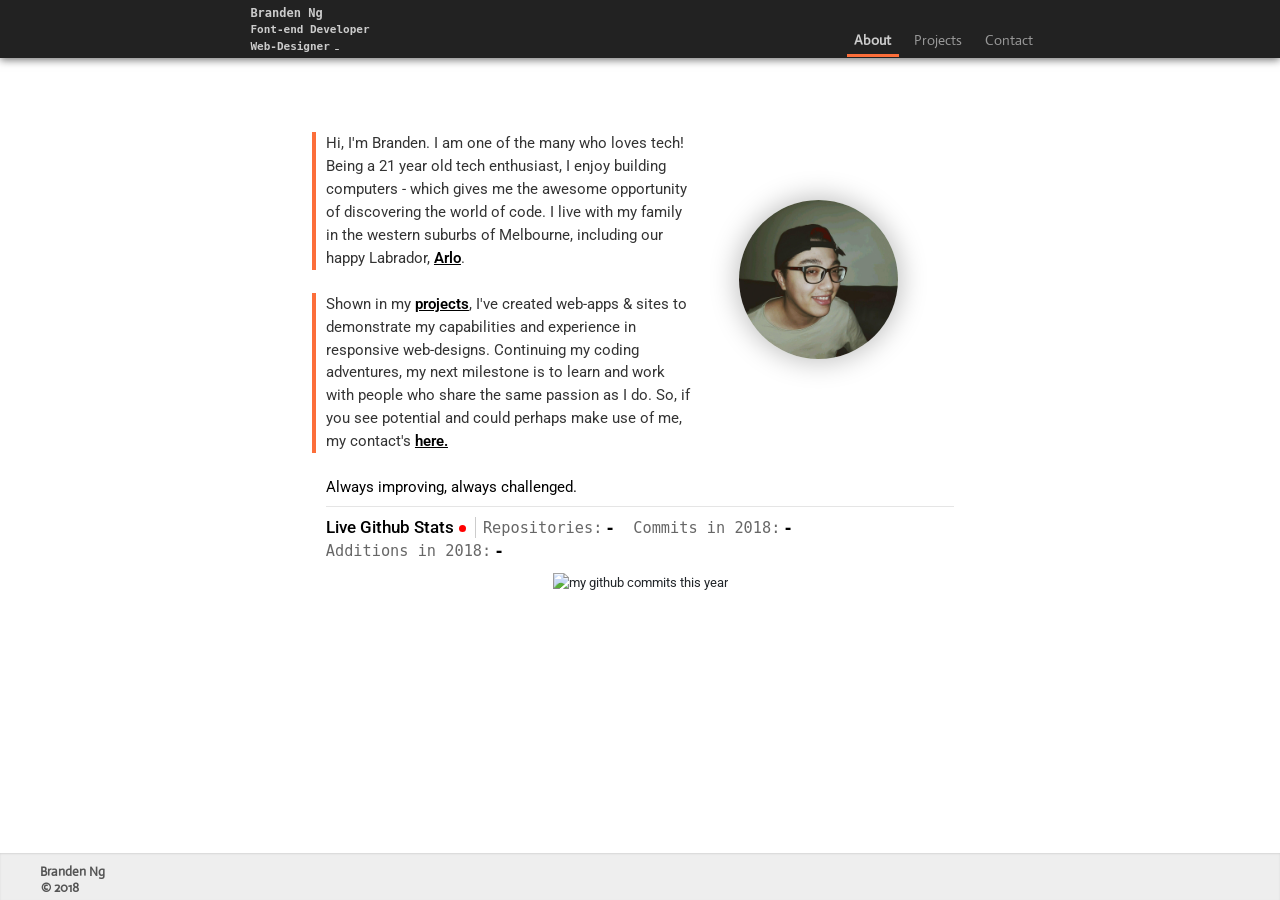
==== commit 4ad11b19: "Style Changes" ====
--- a/about.html
+++ b/about.html
@@ -63,7 +63,7 @@
 
           <p class="opening-statement">Hi, I'm Branden. I am one of the many who loves tech! Being a 21 year old tech enthusiast, I enjoy building computers
              - which gives me the awesome opportunity of discovering the world of code. I live with my family in
-             the western suburbs of Melbourne, including our happy Labrador, <a href="#">Arlo</a>.</p>
+             the western suburbs of Melbourne, including our happy Labrador, <a class="arlo" href="#">Arlo</a>.</p>
 
           <p class="opening-statement">Shown in my <a href="index.html">projects</a>, I've created web-apps & sites to demonstrate my capabilities
             and experience in responsive web-designs. Continuing my coding adventures, my next milestone is to learn and
@@ -95,6 +95,13 @@
     <!-- <span class="back-to-top"><i class="fas fa-chevron-circle-up"></i></span> -->
   </main>
 
+  <div class="arlo-modal" id="modal">
+    <div class="content-modal">
+      <span class="close-modal">&times;</span>
+      <img class="arlo-img" src="./img/arlo.jpg" alt="Picture of my dog Arlo.">
+    </div>
+  </div>
+
   <!-- FOOTER SECTION -->
   <footer class="sticky-footer">
     <small class="cp">Branden Ng <span>&copy; 2018</span></small>
@@ -109,6 +116,7 @@
   <script src="https://code.jquery.com/jquery-3.2.1.min.js" integrity="sha256-hwg4gsxgFZhOsEEamdOYGBf13FyQuiTwlAQgxVSNgt4=" crossorigin="anonymous"></script>
   <script src="https://cdnjs.cloudflare.com/ajax/libs/tether/1.4.0/js/tether.min.js" integrity="sha384-DztdAPBWPRXSA/3eYEEUWrWCy7G5KFbe8fFjk5JAIxUYHKkDx6Qin1DkWx51bBrb" crossorigin="anonymous"></script>
   <script src="https://maxcdn.bootstrapcdn.com/bootstrap/4.0.0-alpha.6/js/bootstrap.min.js" integrity="sha384-vBWWzlZJ8ea9aCX4pEW3rVHjgjt7zpkNpZk+02D9phzyeVkE+jo0ieGizqPLForn" crossorigin="anonymous"></script>
+  <script src="js/gallery.js"></script>
   <script src="js/effects.js"></script>
   <script src="js/githubFeed.js"></script>
 </body>
--- a/css/styles.css
+++ b/css/styles.css
@@ -111,7 +111,7 @@
 
 /* MODAL */
 
-.picture-modal {
+.picture-modal, .arlo-modal {
   position: fixed;
   z-index: 999;
   left: 0;
@@ -124,6 +124,12 @@
   display: none;
 }
 
+.arlo-img {
+  width: 510px;
+  border-radius: 5px;
+  margin-top: .75em;
+}
+
 .content-modal {
   margin: 3.7em auto;
   width: 70%;
@@ -179,7 +185,7 @@
 .menu-container {
   display: inline-block;
   float: right;
-  margin: 1.55em 0 0 0;
+  margin: 1.75em 0 0 0;
 }
 
 .menu {
@@ -203,8 +209,7 @@
 }
 
 .projects {
-  padding: 0 .5em !important;
-  margin: 0 .4em;
+  margin: 0 .3em;
 }
 
 .about, .contact, .projects {
@@ -213,29 +218,21 @@
   color: #999;
   font-family: 'Actor', helvetica;
   display: inline-block;
-  padding: 0 .5em;
+  padding: 0 .5em .15em .5em;
   transition: .1s ease-in-out;
 }
 
 .about:hover, .contact:hover, .projects:hover {
-  border-bottom: 2px solid #ccc;
+  border-bottom: 3px solid rgb(252, 110, 58);
   font-weight: 600;
   color: #ccc;
 }
 
 .active {
-  border-bottom: 2px solid #ccc;
+  border-bottom: 3px solid rgb(252, 110, 58);
   color: #ccc;
   transition: 1s;
   font-weight: 600;
-}
-
-.nav-line {
-  border-top: 2px solid rgba(255, 255, 255, .2);
-  /* box-shadow: 0 1px 3px rgba(0,0,0,.05); */
-  padding: 0;
-  margin: 0 auto;
-  width: 60%;
 }
 
 /*FEATURED WORK//CONTACT//ABOUT*/
@@ -453,7 +450,7 @@
 }
 
 .opening-statement {
-  border-left: 4px solid rgba(252, 110, 58);
+  border-left: 4px solid rgb(252, 110, 58);
   padding-left: .65em;
   margin-left: -.9em;
   margin-bottom: 1.5em !important;
@@ -722,8 +719,8 @@
 
 .form-title-container {
   text-align: left;
-  border: 2px dashed rgba(252, 110, 58, .8);
-  padding: .25em .5em;
+  border-left: 4px solid rgb(252, 110, 58);
+  padding: 0 .5em;
   margin-bottom: .6em;
 }
 
@@ -731,7 +728,7 @@
   font-family: "Roboto", helvetica;
   font-weight: 600;
   display: block;
-  padding: .2em 0 .15em 0;
+  padding: 0 0 .15em 0;
   font-size: 1.7em;
   color: #222;
   text-align: left;
@@ -770,7 +767,7 @@
 }
 
 .email-name:focus, .email-address:focus, .email-msg:focus {
-  outline-color: rgba(0, 0, 0, .5);
+  outline-color: rgba(0, 0, 0, .2);
 }
 
 .email-address {
--- a/css/queries.css
+++ b/css/queries.css
@@ -34,7 +34,6 @@
   }
   .projects-2018, .projects-2017 {
     padding: 2px 4px 0 4px;
-
   }
   .my-story {
     width: 450px;
@@ -78,7 +77,7 @@
     margin-top: .65em;
   }
   .repoData, .contribution, .addition {
-    margin-right: 1em;
+    margin-right: .4em;
     font-size: 1.1em;
   }
   .repos {
@@ -125,7 +124,9 @@
   .mobile a, .email a, .github a, .linkedin a {
     padding: .35em .3em .25em .3em;
     margin: 0 1px;
-
+  }
+  .arlo-img {
+    width: 400px;
   }
 }
 
@@ -149,7 +150,7 @@
     margin-bottom: 2em;
   }
   .work {
-    margin: 1em auto 0 auto;
+    margin: .65em auto 0 auto;
   }
   .mobile-nav {
     background-color: #111;
@@ -168,13 +169,13 @@
   .overlay {
     height: 100%;
     width: 100%;
-    background: rgba(255,255,255,.7);
+    background: rgba(220,220,220,.7);
     position: absolute;
     z-index: 9;
     display: none;
   }
   .mobile-nav a {
-    padding: 10px 15px 8px 10px;
+    padding: 10px 20px 8px 10px;
     margin: 0 0 6px 0;
     width: 60%;
     display: block;
@@ -184,8 +185,9 @@
     font-family: "Actor", helvetica;
   }
   .mobile-nav-active {
-    background: #ddd;
+    background: #ccc;
     color: #222 !important;
+    padding: 14px 15px 12px 10px !important;
     font-weight: 600;
     border-right: 5px solid rgba(252, 110, 58);
   }
@@ -205,9 +207,9 @@
     margin: 0 2px;
   }
   .side-nav-social {
-    text-align: left;
-    padding: 0;
-    margin: 3em auto 0 .45em;
+    text-align: right;
+    padding-right: 1.65em;
+    margin: 3.5em .45em 0 .45em;
     width: 100%;
   }
   .side-nav-social a {
@@ -227,16 +229,16 @@
     color: #0077b5;
   }
   .me-2 {
-    width: 38%;
+    width: 40%;
     border-radius: 50%;
     display: inline;
     box-shadow: 0 0 1em .1em rgba(0,0,0,.3);
   }
   .thumbnail-image {
-    width: 90% !important;
+    width: 95% !important;
   }
   .project-card, .project-title {
-    width: 90% !important;
+    width: 95% !important;
     margin: -3.4em auto 1em auto !important;
   }
   .description {
@@ -385,19 +387,19 @@
   .email-name {
     width: 100%;
     margin: .4em .5em 1em 0em;
-    padding: .55em .55em .25em .55em;
+    padding: .65em .55em .55em .55em;
     font-size: .9em;
     display: block;
   }
   .email-address {
     width: 100%;
-    padding: .55em .55em .25em .55em;
+    padding: .65em .55em .55em .55em;
     margin-bottom: 1em;
     font-size: .9em;
     display: block;
   }
   .email-msg {
-    padding: .55em .55em .25em .55em;
+    padding: .65em .55em .55em .55em;
     width: 100%;
     height: 130px;
     font-size: .9em;
@@ -448,12 +450,15 @@
     margin-bottom: .8em;
   }
   .modal-thumbnail-images img {
-    margin: .5em;
-    width: 32%;
+    margin: .35em;
+    width: 28%;
   }
   .close-modal {
     top: .16em;
     right: .43em;
+  }
+  .arlo-img {
+    width: 80%;
   }
 }
 
@@ -466,7 +471,7 @@
     width: 97% !important;
   }
   .me-2 {
-    width: 125px;
+    width: 135px;
   }
   .my-story h1 {
     font-size: 2.1em;
@@ -490,6 +495,9 @@
   }
   .form-title-container p {
     font-size: .8em;
+  }
+  .arlo-img {
+    width: 90%;
   }
 }
 
@@ -534,7 +542,7 @@
     width: 100%;
   }
   .email-name {
-    width: 139px
+    width: 138px
   }
   .email-address {
     width: 180px;
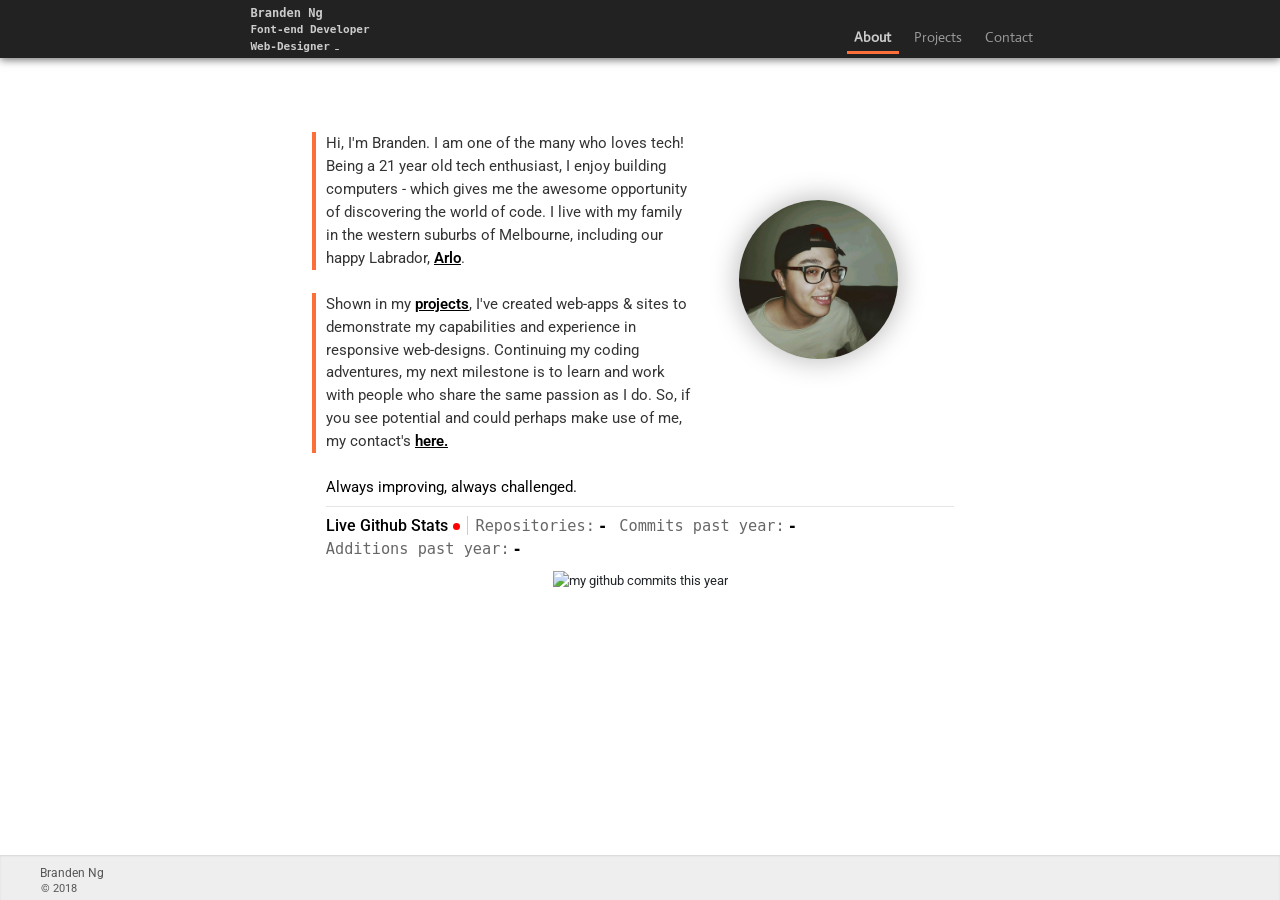
==== commit 81bfeafa: "Style changes" ====
--- a/about.html
+++ b/about.html
@@ -84,8 +84,8 @@
         <div class="live-feed">
           <h2 class="github-stats">Live Github Stats<span class="record"></span></h2>
           <p class="repos">Repositories:<span class="repoData">-</span></p>
-          <p class="cont-lastyear">Commits in 2018:<span class="contribution">-</span></p>
-          <p class="add-lastyear">Additions in 2018:<span class="addition">-</span></p>
+          <p class="cont-lastyear">Commits past year:<span class="contribution">-</span></p>
+          <p class="add-lastyear">Additions past year:<span class="addition">-</span></p>
           <div class="github-calender">
             <img class="calender" src="https://ghchart.rshah.org/brandendaniel" alt="my github commits this year">
           </div>
--- a/css/styles.css
+++ b/css/styles.css
@@ -151,7 +151,7 @@
 .modal-thumbnail-images {
   text-align: center;
   width: 100%;
-  max-width: 820px;
+  max-width: 800px;
   margin: 0 auto;
 }
 
@@ -160,7 +160,7 @@
   margin: .7em;
   vertical-align: top;
   cursor: pointer;
-  max-width: 170px;
+  max-width: 150px;
   overflow: auto;
   border-radius: 8px;
 }
@@ -185,7 +185,7 @@
 .menu-container {
   display: inline-block;
   float: right;
-  margin: 1.75em 0 0 0;
+  margin: 1.55em 0 0 0;
 }
 
 .menu {
@@ -272,11 +272,11 @@
   display: inline-block;
   font-family: monospace;
   margin-right: .5em;
-  color: rgba(255, 255, 255, .7);
+  color: rgba(255, 255, 255, .6);
   font-weight: 800;
   border-radius: 5px;
-  padding: 0 3px 0 3px;
-  border: 1px solid rgba(255, 255, 255, .25);
+  padding: 0 4px 0 4px;
+  border: 1px solid rgba(255, 255, 255, .3);
   float: right;
 }
 
@@ -346,22 +346,21 @@
 }
 
 .external a {
-  margin-right: .8em;
-  color: #eee;
+  margin-right: .4em;
+  color: rgba(255, 255, 255, .7);
   font-size: .85em;
   background: rgba(0, 0, 0, 0);
-  border: 1px solid rgba(255, 255, 255, .25);
-  padding: .25em .35em;
-  border-radius: 5px;
+  border: 1px solid rgba(255, 255, 255, .35);
+  padding: .2em .4em;
+  border-radius: 4px;
   font-weight: normal;
   transition: .1s ease-in-out;
 }
 
 .external a:hover {
   text-decoration: underline;
-  color: #333;
-  background: #eee;
-  font-weight: 800;
+  color: #ff7c4c;
+  border: 1px solid #ff7c4c;
 }
 
 .lang-lib {
@@ -524,7 +523,7 @@
 }
 
 .github-stats {
-  font-size: 1.3em;
+  font-size: 1.2em;
   color: #000;
   display: inline-block;
   margin: .6em .25em 0 0;
@@ -540,7 +539,7 @@
 
 .repoData, .contribution, .addition {
   margin-left: 3px;
-  font-size: 1.05em;
+  font-size: 1em;
   font-weight: 900;
   color: #000;
   font-family: monospace;
@@ -549,7 +548,7 @@
 .repos {
   font-family: monospace !important;
   display: inline-block;
-  margin: 0 1em 0 0 !important;
+  margin: 0 .6em 0 0 !important;
   font-size: 1.25em;
   color: rgba(0,0,0,.6) !important;
   margin-bottom: 0 !important;
@@ -605,20 +604,24 @@
 
 /* SOCIAL SECTION */
 
-.social-container {
+.mobile-form-title-container {
+  display: none;
+}
+
+.icons-container {
   padding: 0 0 1em 0;
   text-align: center;
   width: 210px;
-  margin: 0.4em 6em 0 auto;
+  margin: 0.4em 5em 0 auto;
 }
 
 .social-print {
-  width: 195px;
+  width: 200px;
   text-align: left;
-  margin: 0 7.9em 0 auto;
+  margin: 0 6.4em 0 auto;
   padding-top: .4em;
   font-family: monospace;
-  border-top: 1px dashed rgba(0, 0, 0, .2);
+  border-top: 1px solid rgba(0,0,0,.1);
 }
 
 .social-print a {
@@ -633,6 +636,7 @@
 .social-print p, .social-print span {
   font-size: .85em;
   margin-bottom: 2px;
+  margin-left: 3px;
 }
 
 .social-print span {
@@ -646,21 +650,21 @@
 }
 
 .mobile a {
-  background: #e57200;
+  background: #ff6026;
   color: #fff;
   border-radius: 5px;
   margin-left: 0 !important;
-  border-bottom: 2px solid #ad6318;
+  border-bottom: 2px solid #db6134;
 }
 
 .mobile a:hover {
   background: #fff;
-  color: #e57200;
+  color: #ff6026;
   border: none;
 }
 
 .email a {
-  background: #bf2b16;
+  background: #cc0000;
   color: #fff;
   border-radius: 5px;
   border-bottom: 2px solid #873025;
@@ -668,7 +672,7 @@
 
 .email a:hover {
   background: #fff;
-  color: #bf2b16;
+  color: #cc0000;
   border: none;
 }
 
@@ -729,7 +733,7 @@
   font-weight: 600;
   display: block;
   padding: 0 0 .15em 0;
-  font-size: 1.7em;
+  font-size: 1.6em;
   color: #222;
   text-align: left;
   margin: 0;
@@ -754,11 +758,11 @@
 .email-name {
   width: 170px;
   margin: .4em .5em .75em 0em;
-  padding: .55em .55em .5em .35em;
-  box-shadow: 0 2px 2px -2px rgba(0, 0, 0, .1);
+  padding: .65em .55em .6em .35em;
   border-top: none;
   border-bottom: 1px solid rgba(0, 0, 0, .2);
   background: #fff;
+  border-top: none;
   border-left: none;
   border-right: none;
   font-family: "Roboto", helvetica;
@@ -767,17 +771,15 @@
 }
 
 .email-name:focus, .email-address:focus, .email-msg:focus {
-  outline-color: rgba(0, 0, 0, .2);
+  outline-color: rgba(255, 255, 255, 0);
+  border-bottom: 1px solid rgb(252, 110, 58);
 }
 
 .email-address {
   width: 268px;
-  padding: .55em .55em .5em .55em;
-  box-shadow: 0 1px 0 rgba(0, 0, 0, .1);
-  border: 1px solid rgba(0, 0, 0, .05);
+  padding: .65em .55em .6em .35em;
   font-family: "Roboto", helvetica;
   font-size: .9em;
-  box-shadow: 0 2px 2px -2px rgba(0, 0, 0, .1);
   border-bottom: 1px solid rgba(0, 0, 0, .2);
   border-top: none;
   background: #fff;
@@ -787,14 +789,12 @@
 }
 
 .email-msg {
-  padding: .55em .55em .5em .55em;
-  box-shadow: 0 1px 0 rgba(0, 0, 0, .1);
+  padding: .65em .55em .6em .35em;
   border: 1px solid rgba(0, 0, 0, .05);
   width: 440px;
   height: 110px;
   font-family: "Roboto", helvetica;
   font-size: .9em;
-  box-shadow: 0 2px 2px -2px rgba(0, 0, 0, .1);
   border-bottom: 1px solid rgba(0, 0, 0, .2);
   border-top: none;
   border-left: none;
@@ -818,9 +818,16 @@
 }
 
 .email-submit:hover {
-  background: #000;
+  background: rgb(252, 110, 58);
+  border: 1px solid rgb(252, 110, 58);
   color: #fff;
   cursor: pointer;
+}
+
+.email-submit:focus {
+  outline-color: rgba(255, 255, 255, 0);
+  border: 1px solid rgb(252, 110, 58);
+  color: rgb(252, 110, 58);
 }
 
 /*FOOTER*/
@@ -834,18 +841,18 @@
 }
 
 .cp {
-  font-family: 'Actor', helvetica;
-  font-size: .8em;
+  font-family: 'Roboto', helvetica;
+  font-size: .75em;
   display: inline-block;
   margin: .45em 0 0 0;
-  font-weight: 600;
   float: left;
 }
 
 .cp span {
   display: block;
-  margin: -.3em 0 0 .1em;
+  margin: -.1em 0 0 .1em;
   padding: 0;
+  font-size: .9em;
   text-align: left;
 }
 
@@ -856,14 +863,14 @@
 .github-footer {
   float: right;
   padding: 0 .65em;
-  margin: .3em 0;
+  margin: .3em 0 .2em 0;
   font-size: 1.35em;
   border-right: 1px solid rgba(0, 0, 0, .1);
 }
 
 .linkedin-footer {
   padding: 0 .65em;
-  margin: .3em 0;
+  margin: .3em 0 .2em 0;
   float: right;
   font-size: 1.35em;
 }
--- a/css/queries.css
+++ b/css/queries.css
@@ -65,7 +65,6 @@
     margin: 0 auto 1.75em auto;
     display: block !important;
   }
-
   .github-stats {
     font-size: 1.5em;
     color: #000;
@@ -78,7 +77,7 @@
   }
   .repoData, .contribution, .addition {
     margin-right: .4em;
-    font-size: 1.1em;
+    font-size: 1em;
   }
   .repos {
     margin-left: 0;
@@ -93,19 +92,25 @@
   header {
     width: 77%;
   }
-  .social-container {
-    margin: 0 auto;
-    padding-bottom: .95em;
+  .icons-container {
+    text-align: left;
+    margin: 0 auto 0 0;
+    padding-bottom: .7em;
+    display: block;
+  }
+  .icons {
+    text-align: right;
   }
   .social-print {
     text-align: left;
-    padding-top: .65em;
-    margin: 0 auto 3em auto;
-    width: 190px;
+    float: right;
+    padding-top: .45em;
+    margin: 0 auto 0 0;
+    width: 188px;
   }
   .social-print p, .contact-location {
     font-size: 75%;
-    margin-left: 0em;
+    margin-left: .25em;
     margin-bottom: 1px;
   }
   .contact-melbourne {
@@ -114,16 +119,55 @@
   .social-print span {
     margin-top: 1em;
   }
+  .email-section {
+    margin-top: 3em;
+  }
   .email-me {
     text-align: center !important;
-    margin: 0 auto;
+    margin: 1.65em auto 0 auto;
+  }
+  .top-half {
+    width: 442px;
+    margin: 0 auto 3em auto;
+    display: block;
+    text-align: center;
+  }
+  .mobile-form-title-container {
+    text-align: left;
+    display: inline-block;
+    width: 175px;
+    vertical-align:top;
+    float: left;
+    border-left: 4px solid rgb(252, 110, 58);
+    padding-left: .5em;
+  }
+  .mobile-form-title-container h2 {
+    font-family: 'Roboto', helvetica;
+    margin-top: 0;
+    font-size: 1.85em;
+    font-weight: 600;
+    padding: .2em 0 .35em 0;
+  }
+  .mobile-form-title-container p {
+    font-family: 'Roboto', helvetica;
+    font-size: .88em;
+    padding-left: .4em;
+    margin-bottom: 0;
+    padding-bottom: .25em;
+    width: 165px;
+    color: rgba(0, 0, 0, .7);
+  }
+  .icon-print {
+    display: inline-block;
+    text-align: left;
+    float: right;
   }
   .form-title-container {
-    text-align: left;
+    display: none;
   }
   .mobile a, .email a, .github a, .linkedin a {
-    padding: .35em .3em .25em .3em;
-    margin: 0 1px;
+    padding: .4em .3em .25em .3em;
+    margin: 0;
   }
   .arlo-img {
     width: 400px;
@@ -283,8 +327,8 @@
     margin: 0 1.9em;
   }
   header {
-    margin: -.25em 0 0 -.1em;
-    padding: 0em .35em .1em 0em;
+    margin: 0;
+    padding: 2px 6px 2px 1px;
     background-color: #222;
     width: 100%;
   }
@@ -360,23 +404,35 @@
     margin-top: .6em;
   }
   .email-me {
-    width: 88%;
-  }
-  .form-title-container {
-    margin-bottom: .65em;
-  }
-  .form-title {
+    width: 95%;
+  }
+  .top-half {
+    width: 95%;
+    text-align: center;
+  }
+  .mobile-form-title-container {
+    width: 154px;
+  }
+  .mobile-form-title-container h2 {
+    margin-top: 0;
+    font-size: 1.7em;
+    font-weight: 600;
+    padding: .2em 0 .3em 0;
+  }
+  .mobile-form-title-container p {
+    font-size: .9em;
+    margin-bottom: 0;
+    width: 100%;
+    color: rgba(0, 0, 0, .75);
+    padding-left: .25em;
+  }
+  .icon-print {
+    display: inline-block;
     text-align: left;
-    font-size: .95em;
-  }
-  .form-title-container h2 {
-    font-size: 1.5em;
-  }
-  .form-title-container p {
-    font-size: .8em;
-  }
-  .email-section, .social-container {
-    display: block !important;
+    margin-bottom: 1.1em;
+  }
+  .email-section {
+    margin-top: 0;
   }
   .via-formspree {
     display: inline-block;
@@ -386,20 +442,20 @@
   }
   .email-name {
     width: 100%;
-    margin: .4em .5em 1em 0em;
-    padding: .65em .55em .55em .55em;
+    margin: .4em .5em 1.25em 0em;
+    padding: .75em .55em .55em .4em;
     font-size: .9em;
     display: block;
   }
   .email-address {
     width: 100%;
-    padding: .65em .55em .55em .55em;
-    margin-bottom: 1em;
+    padding: .75em .55em .55em .4em;
+    margin-bottom: 1.25em;
     font-size: .9em;
     display: block;
   }
   .email-msg {
-    padding: .65em .55em .55em .55em;
+    padding: .75em .55em .75em .4em;
     width: 100%;
     height: 130px;
     font-size: .9em;
@@ -418,17 +474,14 @@
     font-size: 3em;
     color: #bbb;
   }
-
   footer {
     padding: .35em .85em .35em 1.25em;
   }
   .cp {
-    font-family: 'Actor', helvetica;
     font-size: .85em;
     display: inline-block;
     padding: .1em 0 0 0;
     margin: .15em;
-    font-weight: 600;
   }
   .github-footer, .linkedin-footer {
     float: right;
@@ -462,11 +515,52 @@
   }
 }
 
+@media (min-width: 389px) and (max-width: 430px) {
+  .mobile-form-title-container {
+    width: 119px;
+  }
+  .mobile-form-title-container h2 {
+    margin-top: 0;
+    font-size: 1.3em;
+    font-weight: 600;
+  }
+  .mobile-form-title-container p {
+    font-size: .8em;
+    margin-bottom: 0;
+
+    float: left;
+    padding-left: 0.3em;
+    color: rgba(0, 0, 0, .75);
+  }
+}
+
 @media (max-width: 389px) {
   .featured-work, .featured-contact, .featured-about {
     flex-grow: 1;
     margin-top: .5%;
   }
+  .email-me {
+    width: 99%;
+    margin-top: 1em;
+  }
+  .top-half {
+    width: 99%;
+  }
+  .mobile-form-title-container {
+    width: 120px;
+    padding-left: .2em;
+    margin-bottom: 1.5em;
+  }
+  .mobile-form-title-container h2 {
+    font-size: 1.4em;
+    padding: .2em 0 .6em .05em;
+  }
+  .mobile-form-title-container p {
+    font-size: .85em;
+    margin-bottom: 0;
+    padding-left: .3em;
+    padding-bottom: .1em;
+  }
   .thumbnail-image, .project-card {
     width: 97% !important;
   }
@@ -489,12 +583,6 @@
   }
   footer {
     padding: .45em .45em .45em .75em;
-  }
-  .form-title-container h2 {
-    font-size: 1.5em;
-  }
-  .form-title-container p {
-    font-size: .8em;
   }
   .arlo-img {
     width: 90%;
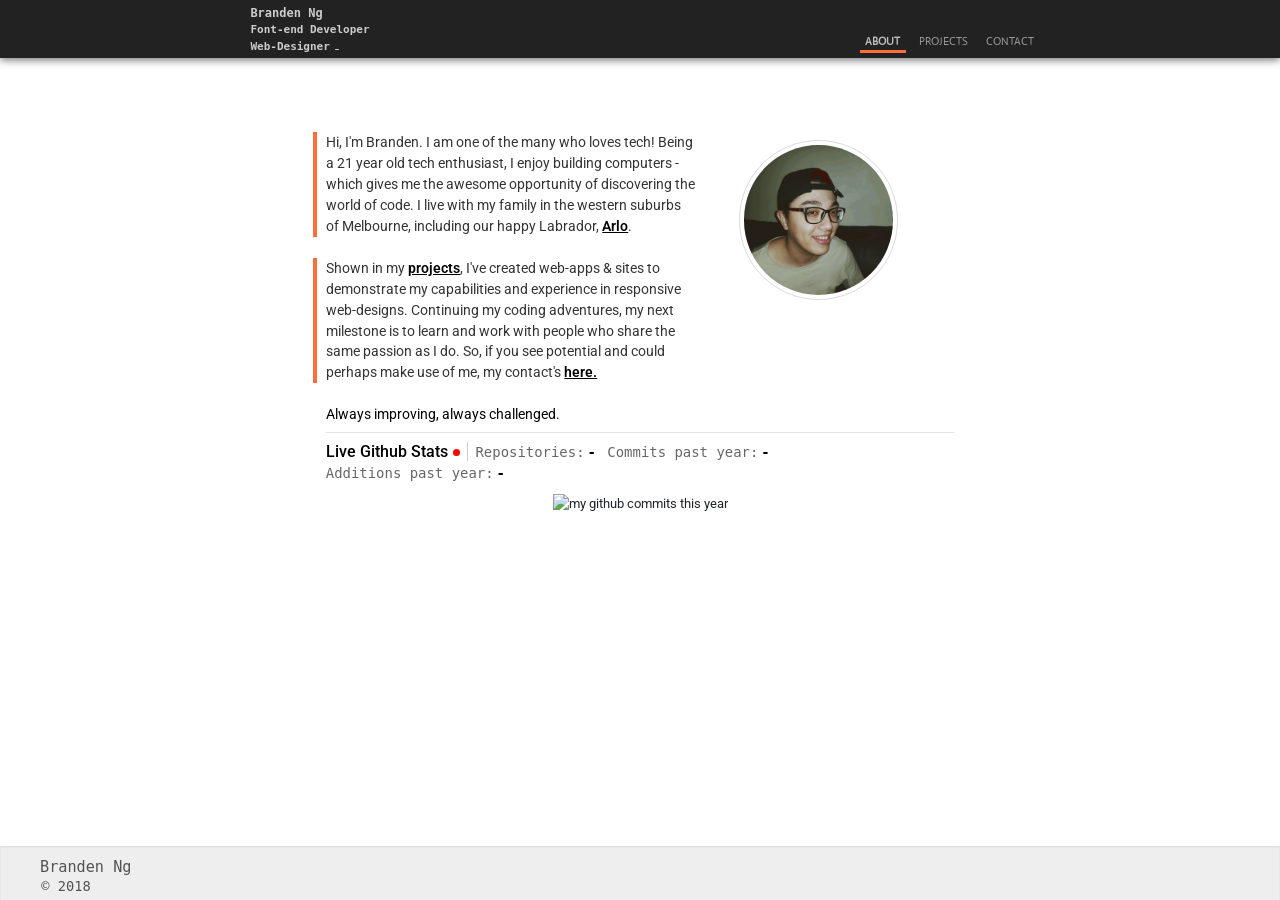
==== commit 0b7b63e5: "Style Changes" ====
--- a/about.html
+++ b/about.html
@@ -6,7 +6,7 @@
   <title>My Portfolio</title>
   <meta name="viewport" content="width=device-width, initial-scale=1.0">
   <!-- Google Fonts -->
-  <link href="https://fonts.googleapis.com/css?family=Roboto+Mono%7CScada%7CRoboto%7CMontserrat%7CActor%7CLobster+Two" rel="stylesheet">
+  <link href="https://fonts.googleapis.com/css?family=Scada%7CRoboto%7CMontserrat%7CActor%7CLobster+Two" rel="stylesheet">
   <!-- Font Awesome -->
   <script defer src="https://use.fontawesome.com/releases/v5.0.6/js/all.js"></script>
   <!-- Bootstrap CSS -->
@@ -32,9 +32,9 @@
       </div>
       <div class="menu-container">
         <ul class="menu">
-          <li class="navi"><a href="about.html" class="about active">About</a></li>
-          <li class="navi"><a href="index.html" class="projects">Projects</a></li>
-          <li class="navi"><a href="contact.html" class="contact">Contact</a></li>
+          <li class="navi"><a href="about.html" class="about active">ABOUT</a></li>
+          <li class="navi"><a href="index.html" class="projects">PROJECTS</a></li>
+          <li class="navi"><a href="contact.html" class="contact">CONTACT</a></li>
         </ul>
       </div>
     </header>
@@ -42,12 +42,13 @@
 
   <div class="mobile-nav">
     <a id="close-nav" href="#" class="x">&times;</a>
-    <a href="about.html" class="mobile-nav-active">About</a>
-    <a href="index.html">Projects</a>
-    <a href="contact.html">Contact</a>
+    <a href="about.html" class="mobile-nav-active">ABOUT</a>
+    <a href="index.html">PROJECTS</a>
+    <a href="contact.html">CONTACT</a>
 
     <div class="side-nav-social">
       <span class="side-nav-linkedin"><a href="https://www.linkedin.com/in/brandendaniel/" target="_blank"><i class="fab fa-linkedin-in"></i></a></span>
+      <span class="orng-line"></span>
       <span class="side-nav-github"><a href="https://github.com/BrandenDaniel" target="_blank"><i class="fab fa-github"></i></a></span>
     </div>
   </div>
--- a/css/styles.css
+++ b/css/styles.css
@@ -91,9 +91,10 @@
 .me {
   width: 65%;
   border-radius: 50%;
-  margin: 0 4em 10em auto;
+  margin: 0 4em 9em auto;
   display: block;
-  box-shadow: 0 0 2em .2em rgba(0, 0, 0, 0.25);
+  padding: 4px;
+  border: 1px solid rgba(0, 0, 0, .15);
 }
 
 .main-img-container {
@@ -126,22 +127,19 @@
 
 .arlo-img {
   width: 510px;
-  border-radius: 5px;
   margin-top: .75em;
 }
 
 .content-modal {
   margin: 3.7em auto;
-  width: 70%;
+  width: 80%;
   max-width: 820px;
   z-index: 1000;
 }
 
 .main-img {
   width: 100%;
-  margin-bottom: 1.25em;
   max-width: 820px;
-  border-radius: 10px;
 }
 
 .gallery-link {
@@ -151,8 +149,9 @@
 .modal-thumbnail-images {
   text-align: center;
   width: 100%;
-  max-width: 800px;
+  max-width: 820px;
   margin: 0 auto;
+  padding: 1em;
 }
 
 .modal-thumbnail-images img {
@@ -162,7 +161,8 @@
   cursor: pointer;
   max-width: 150px;
   overflow: auto;
-  border-radius: 8px;
+  border-radius: 4px;
+  padding: 3px;
 }
 
 .close-modal {
@@ -185,7 +185,7 @@
 .menu-container {
   display: inline-block;
   float: right;
-  margin: 1.55em 0 0 0;
+  margin: 1.75em 0 0 0;
 }
 
 .menu {
@@ -213,24 +213,24 @@
 }
 
 .about, .contact, .projects {
-  font-size: .9em;
+  font-size: .7em;
   font-weight: 400;
   color: #999;
   font-family: 'Actor', helvetica;
   display: inline-block;
-  padding: 0 .5em .15em .5em;
+  padding: 0 .5em !important;
   transition: .1s ease-in-out;
 }
 
 .about:hover, .contact:hover, .projects:hover {
   border-bottom: 3px solid rgb(252, 110, 58);
   font-weight: 600;
-  color: #ccc;
+  color: #bbb;
 }
 
 .active {
   border-bottom: 3px solid rgb(252, 110, 58);
-  color: #ccc;
+  color: #bbb;
   transition: 1s;
   font-weight: 600;
 }
@@ -444,7 +444,7 @@
   margin-bottom: .8em;
   margin-right: .5em;
   line-height: 1.5em;
-  font-size: 1.15em;
+  font-size: 1.05em;
   color: rgba(0, 0, 0, .8);
 }
 
@@ -550,7 +550,7 @@
   display: inline-block;
   margin: 0 .6em 0 0 !important;
   font-size: 1.25em;
-  color: rgba(0,0,0,.6) !important;
+  color: rgba(0, 0, 0, .6) !important;
   margin-bottom: 0 !important;
 }
 
@@ -559,7 +559,7 @@
   font-family: monospace !important;
   display: inline-block;
   font-size: 1.25em;
-  color: rgba(0,0,0,.6) !important;
+  color: rgba(0, 0, 0, .6) !important;
   margin-bottom: 0 !important;
 }
 
@@ -621,7 +621,7 @@
   margin: 0 6.4em 0 auto;
   padding-top: .4em;
   font-family: monospace;
-  border-top: 1px solid rgba(0,0,0,.1);
+  border-top: 1px solid rgba(0, 0, 0, .1);
 }
 
 .social-print a {
@@ -650,36 +650,36 @@
 }
 
 .mobile a {
-  background: #ff6026;
+  background: #dd5d2e;
   color: #fff;
-  border-radius: 5px;
+  border-radius: 7px;
   margin-left: 0 !important;
   border-bottom: 2px solid #db6134;
 }
 
 .mobile a:hover {
   background: #fff;
-  color: #ff6026;
+  color: #dd5d2e;
   border: none;
 }
 
 .email a {
-  background: #cc0000;
+  background: #cc3b3b;
   color: #fff;
-  border-radius: 5px;
-  border-bottom: 2px solid #873025;
+  border-radius: 7px;
+  border-bottom: 2px solid #a82f2f;
 }
 
 .email a:hover {
   background: #fff;
-  color: #cc0000;
+  color: #cc3b3b;
   border: none;
 }
 
 .github a {
   background: #444;
   color: #fff;
-  border-radius: 5px;
+  border-radius: 7px;
   border-bottom: 2px solid #000;
 }
 
@@ -692,7 +692,7 @@
 .linkedin a {
   background: #0077b5;
   color: #fff;
-  border-radius: 5px;
+  border-radius: 7px;
   margin-right: 0 !important;
   border-bottom: 2px solid #004468;
 }
@@ -734,14 +734,14 @@
   display: block;
   padding: 0 0 .15em 0;
   font-size: 1.6em;
-  color: #222;
+  color: rgb(252, 110, 58);
   text-align: left;
   margin: 0;
 }
 
 .form-title-container p {
   font-family: "Roboto", helvetica;
-  color: rgba(0, 0, 0, .75);
+  color: #000;
   font-size: .9em;
   margin: 0;
 }
@@ -834,23 +834,23 @@
 
 footer {
   background-color: #eee;
-  color: #555;
   box-shadow: 0px 1px 2px 0px rgba(0, 0, 0, 0.1) inset;
   padding: .2em 1em .2em 2.5em;
   text-align: center;
 }
 
 .cp {
-  font-family: 'Roboto', helvetica;
-  font-size: .75em;
+  font-family: monospace;
+  font-size: .95em;
   display: inline-block;
   margin: .45em 0 0 0;
   float: left;
+  color: rgba(0, 0, 0, .65);
 }
 
 .cp span {
   display: block;
-  margin: -.1em 0 0 .1em;
+  margin: -.2em 0 0 .1em;
   padding: 0;
   font-size: .9em;
   text-align: left;
@@ -863,14 +863,14 @@
 .github-footer {
   float: right;
   padding: 0 .65em;
-  margin: .3em 0 .2em 0;
+  margin: .2em 0 .2em 0;
   font-size: 1.35em;
   border-right: 1px solid rgba(0, 0, 0, .1);
 }
 
 .linkedin-footer {
   padding: 0 .65em;
-  margin: .3em 0 .2em 0;
+  margin: .2em 0 .2em 0;
   float: right;
   font-size: 1.35em;
 }
--- a/css/queries.css
+++ b/css/queries.css
@@ -47,9 +47,6 @@
     padding: 0;
     display: block !important;
   }
-  .main-img-container {
-    margin: 1em auto;
-  }
   .story-container {
     margin: 1.5em auto 0 auto;
     width: 100%;
@@ -64,6 +61,8 @@
     border-radius: 50%;
     margin: 0 auto 1.75em auto;
     display: block !important;
+    padding: 4px;
+    border: 1px solid rgba(0, 0, 0, .15);
   }
   .github-stats {
     font-size: 1.5em;
@@ -76,7 +75,7 @@
     margin-top: .65em;
   }
   .repoData, .contribution, .addition {
-    margin-right: .4em;
+    margin-right: .3em;
     font-size: 1em;
   }
   .repos {
@@ -105,7 +104,7 @@
     text-align: left;
     float: right;
     padding-top: .45em;
-    margin: 0 auto 0 0;
+    margin: 2px auto 0 0;
     width: 188px;
   }
   .social-print p, .contact-location {
@@ -142,11 +141,12 @@
     padding-left: .5em;
   }
   .mobile-form-title-container h2 {
+    color: rgb(252, 110, 58);
     font-family: 'Roboto', helvetica;
     margin-top: 0;
     font-size: 1.85em;
     font-weight: 600;
-    padding: .2em 0 .35em 0;
+    padding: .2em 0 .3em 0;
   }
   .mobile-form-title-container p {
     font-family: 'Roboto', helvetica;
@@ -171,6 +171,7 @@
   }
   .arlo-img {
     width: 400px;
+    margin-top: 0;
   }
 }
 
@@ -197,63 +198,70 @@
     margin: .65em auto 0 auto;
   }
   .mobile-nav {
-    background-color: #111;
+    background: #f7f7f7;
     height: 100vh;
     width: 0;
     position: fixed;
     top: 0;
     right: 0;
-    opacity: .95;
     z-index: 10;
     transition: .5s;
-    padding-top: 85px;
+    padding-top: 90px;
     overflow-x: hidden;
-    box-shadow: 0 4px 10px 0 rgba(0,0,0,.75);
+    box-shadow: 0 0 8px rgba(0,0,0,.2);
   }
   .overlay {
     height: 100%;
     width: 100%;
-    background: rgba(220,220,220,.7);
+    background: rgba(255,255,255,.45);
     position: absolute;
     z-index: 9;
     display: none;
   }
   .mobile-nav a {
-    padding: 10px 20px 8px 10px;
-    margin: 0 0 6px 0;
-    width: 60%;
-    display: block;
-    color: #999;
-    font-size: 1.2em;
+    margin: 0;
+    padding: 7px 44px 7px 0;
+    width: 100%;
+    display: block;
+    color: #888;
+    font-size: 1em;
     text-align: right;
-    font-family: "Actor", helvetica;
+    font-family: "Roboto", helvetica;
   }
   .mobile-nav-active {
-    background: #ccc;
+    padding: 7px 40px 7px 0 !important;
     color: #222 !important;
-    padding: 14px 15px 12px 10px !important;
     font-weight: 600;
-    border-right: 5px solid rgba(252, 110, 58);
+    border-right: 4px solid rgba(252, 110, 58);
   }
   .x {
-    color: #ccc;
-    font-size: 1.8em;
+    color: #222 !important;
+    padding: 0 !important;
+    width: 100% !important;
     display: block;
     transition: .5s;
     position: absolute;
-    top: 0;
-    right: .6em;
-    font-size: 1.8em !important;
+    top: 2px;
+    text-align: right !important;
+    right: 14px;
+    font-size: 2.2em !important;
     border: none !important;
   }
-  .side-nav-linkedin, .side-nav-github {
-    display: inline-block;
-    margin: 0 2px;
+  .side-nav-linkedin, .side-nav-github, .orng-line {
+    display: inline-block;
+    margin: 0 6px;
+  }
+  .orng-line {
+    width: 2px;
+    height: 29px;
+    background-color: rgba(0,0,0,.1);
+    margin-bottom: -6px !important;
   }
   .side-nav-social {
-    text-align: right;
-    padding-right: 1.65em;
-    margin: 3.5em .45em 0 .45em;
+    position: absolute;
+    bottom: 3px;
+    text-align: center;
+    margin: 0;
     width: 100%;
   }
   .side-nav-social a {
@@ -261,22 +269,20 @@
     text-align: center;
     margin: 0 auto !important;
     display: inline-block !important;
-    padding: 4px 4px 2px 4px !important;
+    padding: 0 !important;
     font-size: 1.5em;
   }
   .side-nav-github a {
-    border-bottom: 4px solid #43325b;
-    color: #6e5494;
+    /* border-left: 4px solid rgba(252, 110, 58); */
+    color: #333;
   }
   .side-nav-linkedin a {
-    border-bottom: 4px solid #00476d;
     color: #0077b5;
   }
   .me-2 {
-    width: 40%;
+    width: 38%;
     border-radius: 50%;
     display: inline;
-    box-shadow: 0 0 1em .1em rgba(0,0,0,.3);
   }
   .thumbnail-image {
     width: 95% !important;
@@ -417,7 +423,7 @@
     margin-top: 0;
     font-size: 1.7em;
     font-weight: 600;
-    padding: .2em 0 .3em 0;
+    padding: .2em 0 .22em 0;
   }
   .mobile-form-title-container p {
     font-size: .9em;
@@ -478,9 +484,9 @@
     padding: .35em .85em .35em 1.25em;
   }
   .cp {
-    font-size: .85em;
-    display: inline-block;
-    padding: .1em 0 0 0;
+    font-size: 1em;
+    display: inline-block;
+    padding: 0;
     margin: .15em;
   }
   .github-footer, .linkedin-footer {
@@ -491,16 +497,15 @@
   }
   .github-stats {
     margin: .8em 0 .3em 0;
-    font-size: 1.35em;
+    font-size: 1.3em;
   }
 
   /* MODAL */
   .content-modal {
-    margin: 3.9em auto;
-    width: 93%;
+    margin: 3.5em auto;
+    width: 100%;
   }
   .main-img {
-    margin-bottom: .8em;
   }
   .modal-thumbnail-images img {
     margin: .35em;
@@ -511,7 +516,7 @@
     right: .43em;
   }
   .arlo-img {
-    width: 80%;
+    width: 100%;
   }
 }
 
@@ -584,9 +589,6 @@
   footer {
     padding: .45em .45em .45em .75em;
   }
-  .arlo-img {
-    width: 90%;
-  }
 }
 
 @media (max-width: 350px) {
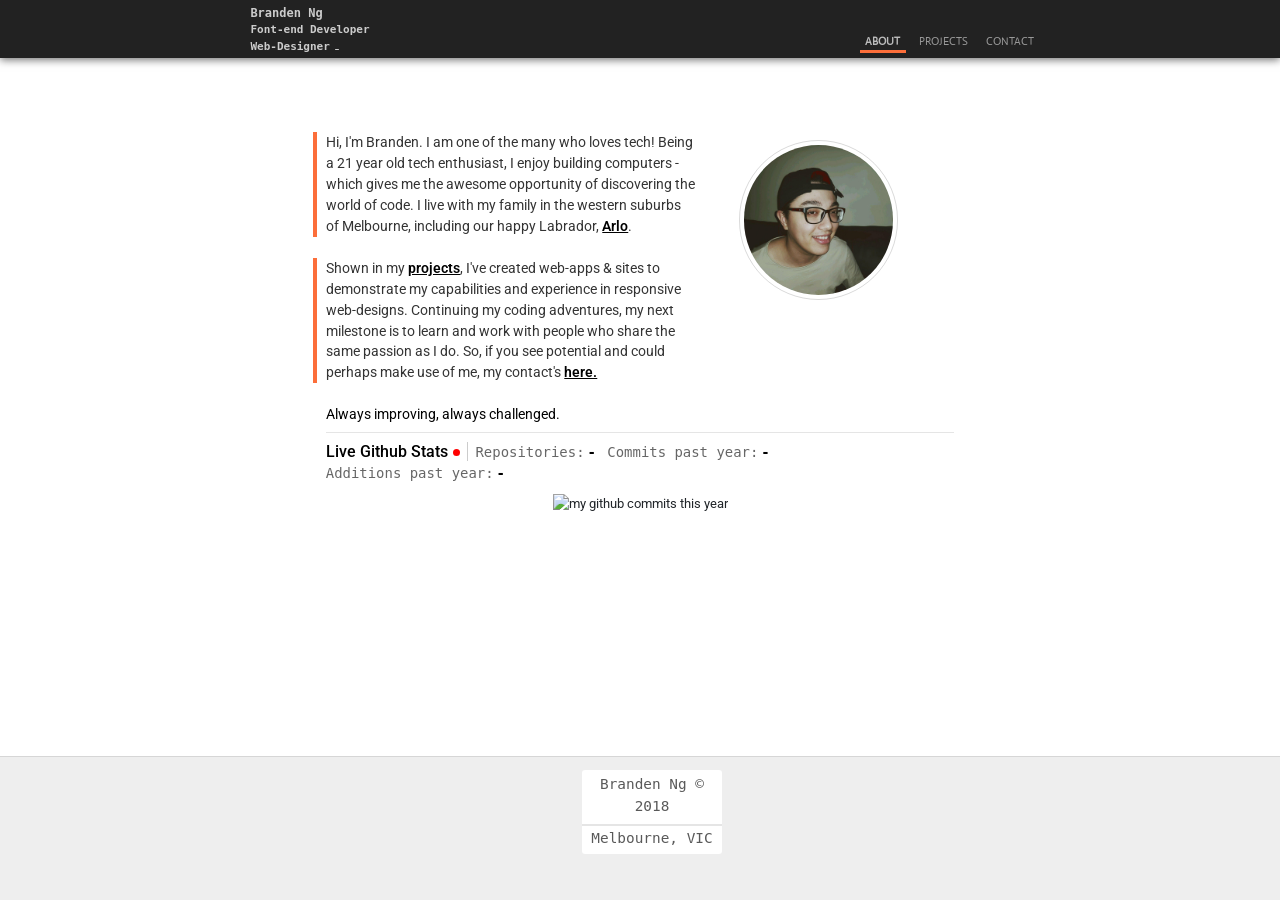
==== commit 44b0a351: "Style Changes" ====
--- a/about.html
+++ b/about.html
@@ -47,7 +47,7 @@
     <a href="contact.html">CONTACT</a>
 
     <div class="side-nav-social">
-      <span class="side-nav-linkedin"><a href="https://www.linkedin.com/in/brandendaniel/" target="_blank"><i class="fab fa-linkedin-in"></i></a></span>
+      <span class="side-nav-linkedin"><a href="https://www.linkedin.com/in/brandendaniel/" target="_blank"><i class="fab fa-linkedin"></i></a></span>
       <span class="orng-line"></span>
       <span class="side-nav-github"><a href="https://github.com/BrandenDaniel" target="_blank"><i class="fab fa-github"></i></a></span>
     </div>
@@ -105,12 +105,14 @@
 
   <!-- FOOTER SECTION -->
   <footer class="sticky-footer">
-    <small class="cp">Branden Ng <span>&copy; 2018</span></small>
-    <!-- <div class="footer-nav">
-      <span class="footer-about footer-active"><a href="about.html">about</a></span><span class="footer-projects"><a href="index.html">projects</a></span><span class="footer-contact"><a href="contact.html">contact</a></span>
-    </div> -->
-    <span class="linkedin-footer"><a href="https://www.linkedin.com/in/brandendaniel/" target="_blank"><i class="fab fa-linkedin-in"></i></a></span>
-    <span class="github-footer"><a href="https://github.com/BrandenDaniel" target="_blank"><i class="fab fa-github"></i></a></span>
+    <div class="footer-content-container">
+      <small class="cp">Branden Ng &copy; 2018</small>
+      <small class="footer-location">Melbourne, VIC</small>
+    </div>
+    <div class="footer-links-container">
+      <span class="linkedin-footer"><a href="https://www.linkedin.com/in/brandendaniel/" target="_blank"><i class="fab fa-linkedin"></i></a></span>
+      <span class="github-footer"><a href="https://github.com/BrandenDaniel" target="_blank"><i class="fab fa-github"></i></a></span>
+    </div>
   </footer>
 
   <!-- $, Bootstrap -->
--- a/css/styles.css
+++ b/css/styles.css
@@ -611,17 +611,15 @@
 .icons-container {
   padding: 0 0 1em 0;
   text-align: center;
-  width: 210px;
+  width: 220px;
   margin: 0.4em 5em 0 auto;
 }
 
 .social-print {
   width: 200px;
   text-align: left;
-  margin: 0 6.4em 0 auto;
-  padding-top: .4em;
+  margin: 0 7.2em 0 auto;
   font-family: monospace;
-  border-top: 1px solid rgba(0, 0, 0, .1);
 }
 
 .social-print a {
@@ -649,65 +647,39 @@
   color: #ce612f;
 }
 
-.mobile a {
-  background: #dd5d2e;
-  color: #fff;
-  border-radius: 7px;
-  margin-left: 0 !important;
-  border-bottom: 2px solid #db6134;
+
+.mobile a, .email a, .github a, .linkedin a {
+  padding: .3em .35em .35em .35em;
+  font-size: 1.4em;
+  margin: 0;
+  transition: .1s ease-in-out;
+  background: #fff;
+  color: rgba(0,0,0,.65);
+  border-radius: 4px;
+  border: 1px solid rgba(0,0,0,.4);
 }
 
 .mobile a:hover {
-  background: #fff;
-  color: #dd5d2e;
-  border: none;
-}
-
-.email a {
-  background: #cc3b3b;
-  color: #fff;
-  border-radius: 7px;
-  border-bottom: 2px solid #a82f2f;
+  color: #ce612f;
+  border: 1px solid #ce612f;
 }
 
 .email a:hover {
   background: #fff;
   color: #cc3b3b;
-  border: none;
-}
-
-.github a {
-  background: #444;
-  color: #fff;
-  border-radius: 7px;
-  border-bottom: 2px solid #000;
+  border: 1px solid #cc3b3b;
 }
 
 .github a:hover {
   background: #fff;
   color: #333;
-  border: none;
-}
-
-.linkedin a {
-  background: #0077b5;
-  color: #fff;
-  border-radius: 7px;
-  margin-right: 0 !important;
-  border-bottom: 2px solid #004468;
+  border: 1px solid #333;
 }
 
 .linkedin a:hover {
   background: #fff;
+  border: 1px solid #0077b5;
   color: #0077b5;
-  border: none;
-}
-
-.mobile a, .email a, .github a, .linkedin a {
-  padding: .35em .35em .3em .35em;
-  font-size: 1.4em;
-  margin: 0;
-  transition: .1s ease-in-out;
 }
 
 .mobile, .email, .github, .linkedin {
@@ -730,7 +702,6 @@
 
 .form-title-container h2 {
   font-family: "Roboto", helvetica;
-  font-weight: 600;
   display: block;
   padding: 0 0 .15em 0;
   font-size: 1.6em;
@@ -834,12 +805,12 @@
 
 footer {
   background-color: #eee;
-  box-shadow: 0px 1px 2px 0px rgba(0, 0, 0, 0.1) inset;
+  border-top: 1px solid rgba(0,0,0,.1);
   padding: .2em 1em .2em 2.5em;
   text-align: center;
 }
 
-.cp {
+/* .cp {
   font-family: monospace;
   font-size: .95em;
   display: inline-block;
@@ -854,33 +825,46 @@
   padding: 0;
   font-size: .9em;
   text-align: left;
+} */
+
+  .footer-content-container {
+    background: #fff;
+    width: 140px;
+    border-radius: 3px;
+    padding: .3em 0;
+    margin: .6em auto 0 auto;
+  }
+
+  .footer-links-container {
+    margin: .5em auto .2em auto;
+  }
+
+.cp {
+  font-family: monospace;
+  font-size: .9em;
+  display: inline-block;
+  color: rgba(0, 0, 0, .65);
+  border-bottom: 2px solid rgba(0,0,0,.1);
+  padding-bottom: 6px;
+  margin-bottom: 0;
+}
+
+.footer-location {
+  font-family: monospace;
+  font-size: .9em;
+  color: rgba(0, 0, 0, .65);
+  display: inline-block;
+  margin-top: 0;
+
 }
 
 .back-to-top {
   display: none;
 }
 
-.github-footer {
-  float: right;
-  padding: 0 .65em;
-  margin: .2em 0 .2em 0;
-  font-size: 1.35em;
-  border-right: 1px solid rgba(0, 0, 0, .1);
-}
-
-.linkedin-footer {
-  padding: 0 .65em;
-  margin: .2em 0 .2em 0;
-  float: right;
-  font-size: 1.35em;
-}
-
-.fb-footer a {
-  color: #3b5998;
-}
-
-.fb-footer a:hover {
-  color: #263d6b;
+.github-footer, .linkedin-footer {
+  font-size: 1.3em;
+  padding: 0 6px;
 }
 
 .github-footer a {
@@ -892,9 +876,9 @@
 }
 
 .linkedin-footer a {
-  color: #0077b5;
+  color: #333;
 }
 
 .linkedin-footer a:hover {
-  color: #005784;
-}
+  color: #000;
+}
--- a/css/queries.css
+++ b/css/queries.css
@@ -96,6 +96,7 @@
     margin: 0 auto 0 0;
     padding-bottom: .7em;
     display: block;
+    width: 208px;
   }
   .icons {
     text-align: right;
@@ -104,16 +105,17 @@
     text-align: left;
     float: right;
     padding-top: .45em;
-    margin: 2px auto 0 0;
-    width: 188px;
-  }
-  .social-print p, .contact-location {
+    margin: 0;
+    width: 208px;
+  }
+  .social-print p, .social-print span {
     font-size: 75%;
-    margin-left: .25em;
+    margin-left: 1.5em;
     margin-bottom: 1px;
   }
   .contact-melbourne {
     font-size: 75% !important;
+    margin-left: 2px !important;
   }
   .social-print span {
     margin-top: 1em;
@@ -139,21 +141,21 @@
     float: left;
     border-left: 4px solid rgb(252, 110, 58);
     padding-left: .5em;
+    margin-top: -.4em;
   }
   .mobile-form-title-container h2 {
     color: rgb(252, 110, 58);
     font-family: 'Roboto', helvetica;
     margin-top: 0;
     font-size: 1.85em;
-    font-weight: 600;
-    padding: .2em 0 .3em 0;
+    padding: 0 0 .3em 0;
   }
   .mobile-form-title-container p {
     font-family: 'Roboto', helvetica;
     font-size: .88em;
     padding-left: .4em;
     margin-bottom: 0;
-    padding-bottom: .25em;
+    padding-bottom: 0;
     width: 165px;
     color: rgba(0, 0, 0, .7);
   }
@@ -198,8 +200,8 @@
     margin: .65em auto 0 auto;
   }
   .mobile-nav {
-    background: #f7f7f7;
-    height: 100vh;
+    background: #fff;
+    height: 100%;
     width: 0;
     position: fixed;
     top: 0;
@@ -208,7 +210,7 @@
     transition: .5s;
     padding-top: 90px;
     overflow-x: hidden;
-    box-shadow: 0 0 8px rgba(0,0,0,.2);
+    box-shadow: 0 0 8px rgba(0,0,0,.15);
   }
   .overlay {
     height: 100%;
@@ -249,20 +251,22 @@
   }
   .side-nav-linkedin, .side-nav-github, .orng-line {
     display: inline-block;
-    margin: 0 6px;
+    margin: 0 4px;
   }
   .orng-line {
-    width: 2px;
+    width: 1px;
     height: 29px;
     background-color: rgba(0,0,0,.1);
     margin-bottom: -6px !important;
   }
   .side-nav-social {
     position: absolute;
-    bottom: 3px;
+    bottom: 0;
+    padding: .5em;
     text-align: center;
     margin: 0;
     width: 100%;
+    background: #f3f3f3;
   }
   .side-nav-social a {
     width: 33px;
@@ -422,15 +426,14 @@
   .mobile-form-title-container h2 {
     margin-top: 0;
     font-size: 1.7em;
-    font-weight: 600;
-    padding: .2em 0 .22em 0;
+    padding: 0 0 .22em 0;
   }
   .mobile-form-title-container p {
     font-size: .9em;
     margin-bottom: 0;
     width: 100%;
     color: rgba(0, 0, 0, .75);
-    padding-left: .25em;
+    padding: 0 0 0 .25em;
   }
   .icon-print {
     display: inline-block;
@@ -483,18 +486,6 @@
   footer {
     padding: .35em .85em .35em 1.25em;
   }
-  .cp {
-    font-size: 1em;
-    display: inline-block;
-    padding: 0;
-    margin: .15em;
-  }
-  .github-footer, .linkedin-footer {
-    float: right;
-    padding: 0 .55em !important;
-    margin: .2em 0 0 0;
-    font-size: 1.45em;
-  }
   .github-stats {
     margin: .8em 0 .3em 0;
     font-size: 1.3em;
@@ -527,12 +518,10 @@
   .mobile-form-title-container h2 {
     margin-top: 0;
     font-size: 1.3em;
-    font-weight: 600;
   }
   .mobile-form-title-container p {
     font-size: .8em;
     margin-bottom: 0;
-
     float: left;
     padding-left: 0.3em;
     color: rgba(0, 0, 0, .75);
@@ -558,13 +547,12 @@
   }
   .mobile-form-title-container h2 {
     font-size: 1.4em;
-    padding: .2em 0 .6em .05em;
+    padding: 0 0 .6em .05em;
   }
   .mobile-form-title-container p {
     font-size: .85em;
     margin-bottom: 0;
     padding-left: .3em;
-    padding-bottom: .1em;
   }
   .thumbnail-image, .project-card {
     width: 97% !important;
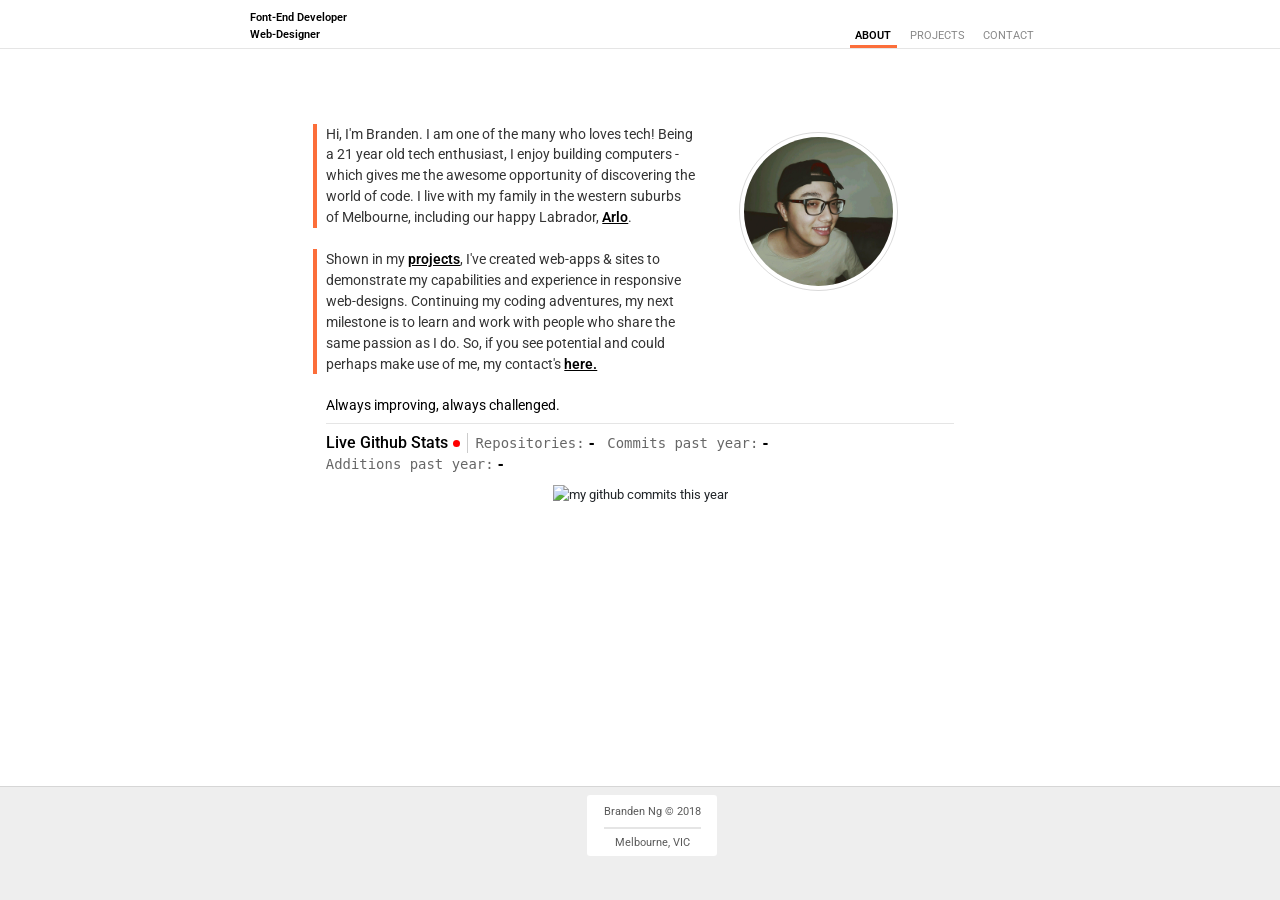
==== commit e8cb7678: "Style Changes" ====
--- a/about.html
+++ b/about.html
@@ -23,8 +23,7 @@
   <nav class="desktop-nav">
     <header id="header">
       <div class="header-spacing">
-        <h1 class="name">Branden Ng</h1>
-        <h1 class="title">Font-end Developer</h1>
+        <h1 class="title">Font-End Developer</h1>
         <h1 class="title">Web-Designer<span class="coder"><i class="fas fa-code"></i></span></h1>
       </div>
       <div class="hamburger-container" id="open-nav">
--- a/css/styles.css
+++ b/css/styles.css
@@ -35,36 +35,30 @@
 
 .header-spacing {
   text-align: left;
-  padding: .35em .65em .25em .65em;
+  padding: .5em .65em .25em .65em;
   display: inline-block;
   margin: 0 auto 0 0;
-}
-
-.name {
-  font-size: 12px;
-  font-family: monospace;
-  color: #ccc;
-  margin: 0;
-  font-weight: 600;
+
 }
 
 .title {
-  font-family: monospace;
+  font-family: 'Roboto', Arial;
   font-size: 11px;
-  color: #ccc;
+  color: #000;
   padding: 0;
   margin: .3em 0 .1em 0;
   font-weight: 600;
 }
 
 .coder {
-  background: #ccc;
+  color: #000;
   color: #292b2c;
   border-radius: 2px;
   padding: 1px 2px 0 2px;
-  font-size: .8em;
+  font-size: 11px;
   display: inline-block;
   margin-left: 5px;
+  font-family: 'Roboto', Arial;
 }
 
 /* THANK YOU PAGE */
@@ -185,7 +179,7 @@
 .menu-container {
   display: inline-block;
   float: right;
-  margin: 1.75em 0 0 0;
+  margin: 1.4em 0 0 0;
 }
 
 .menu {
@@ -196,11 +190,11 @@
 }
 
 .desktop-nav {
-  background-color: #222;
-  box-shadow: 0 2px 8px 0 rgba(0, 0, 0, .55);
-}
-
-.hamburger-container {
+  background-color: #fff;
+  border-bottom: 1px solid rgba(0,0,0,.1);
+}
+
+.hamburger-container, .hamburger-icon {
   display: none;
 }
 
@@ -215,8 +209,8 @@
 .about, .contact, .projects {
   font-size: .7em;
   font-weight: 400;
-  color: #999;
-  font-family: 'Actor', helvetica;
+  color: #888;
+  font-family: 'Roboto', helvetica;
   display: inline-block;
   padding: 0 .5em !important;
   transition: .1s ease-in-out;
@@ -225,12 +219,12 @@
 .about:hover, .contact:hover, .projects:hover {
   border-bottom: 3px solid rgb(252, 110, 58);
   font-weight: 600;
-  color: #bbb;
+  color: #000;
 }
 
 .active {
   border-bottom: 3px solid rgb(252, 110, 58);
-  color: #bbb;
+  color: #000;
   transition: 1s;
   font-weight: 600;
 }
@@ -810,38 +804,21 @@
   text-align: center;
 }
 
-/* .cp {
-  font-family: monospace;
-  font-size: .95em;
-  display: inline-block;
-  margin: .45em 0 0 0;
-  float: left;
-  color: rgba(0, 0, 0, .65);
-}
-
-.cp span {
-  display: block;
-  margin: -.2em 0 0 .1em;
-  padding: 0;
-  font-size: .9em;
-  text-align: left;
-} */
-
-  .footer-content-container {
-    background: #fff;
-    width: 140px;
-    border-radius: 3px;
-    padding: .3em 0;
-    margin: .6em auto 0 auto;
-  }
-
-  .footer-links-container {
-    margin: .5em auto .2em auto;
-  }
+.footer-content-container {
+  background: #fff;
+  width: 130px;
+  border-radius: 3px;
+  padding: .2em 0;
+  margin: .3em auto 0 auto;
+}
+
+.footer-links-container {
+  margin: .5em auto .1em auto;
+}
 
 .cp {
-  font-family: monospace;
-  font-size: .9em;
+  font-family: 'Roboto', helvetica;
+  font-size: .7em;
   display: inline-block;
   color: rgba(0, 0, 0, .65);
   border-bottom: 2px solid rgba(0,0,0,.1);
@@ -850,11 +827,11 @@
 }
 
 .footer-location {
-  font-family: monospace;
-  font-size: .9em;
+  font-size: .7em;
   color: rgba(0, 0, 0, .65);
   display: inline-block;
   margin-top: 0;
+  font-family: 'Roboto', helvetica;
 
 }
 
--- a/css/queries.css
+++ b/css/queries.css
@@ -198,6 +198,9 @@
   }
   .work {
     margin: .65em auto 0 auto;
+  }
+  .hamburger-icon {
+    display: inline-block;
   }
   .mobile-nav {
     background: #fff;
@@ -243,10 +246,11 @@
     display: block;
     transition: .5s;
     position: absolute;
-    top: 2px;
+    top: 0;
+    margin-top: 0 !important;
     text-align: right !important;
-    right: 14px;
-    font-size: 2.2em !important;
+    right: 15px;
+    font-size: 2.1em !important;
     border: none !important;
   }
   .side-nav-linkedin, .side-nav-github, .orng-line {
@@ -281,7 +285,7 @@
     color: #333;
   }
   .side-nav-linkedin a {
-    color: #0077b5;
+    color: #333;
   }
   .me-2 {
     width: 38%;
@@ -316,9 +320,9 @@
   .hamburger-container {
     display: inline-block;
     float: right;
-    font-size: 1.6em;
-    color: #ddd;
-    margin: .35em .5em 0;
+    font-size: 1.4em;
+    color: #000;
+    margin: .25em .5em 0 0;
   }
   .featured-title {
     margin-bottom: -.5em;
@@ -339,28 +343,15 @@
   header {
     margin: 0;
     padding: 2px 6px 2px 1px;
-    background-color: #222;
+    background-color: #fff;
     width: 100%;
   }
   .header-spacing {
     margin: 0 auto 0 0;
     display: inline-block;
-    padding: .45em .6em 0 .5em;
-  }
-  .name {
-    font-size: 11px;
-    font-family: monospace;
-    color: #ddd;
-    margin: 0;
-  }
-  .title {
-    font-family: monospace;
-    font-size: 10px;
-    color: #ddd;
-    padding: 0;
-    margin: .3em 0 0 0 !important;
-    font-weight: 600;
-  }
+    padding: .25em .6em .2em .5em;
+  }
+
   .coder {
     margin-left:5px;
   }
@@ -484,7 +475,7 @@
     color: #bbb;
   }
   footer {
-    padding: .35em .85em .35em 1.25em;
+    padding: .35em .85em .15em 1.25em;
   }
   .github-stats {
     margin: .8em 0 .3em 0;
@@ -575,7 +566,7 @@
     margin: -3.4em auto 0 auto;
   }
   footer {
-    padding: .45em .45em .45em .75em;
+    padding: .45em .45em .15em .75em;
   }
 }
 
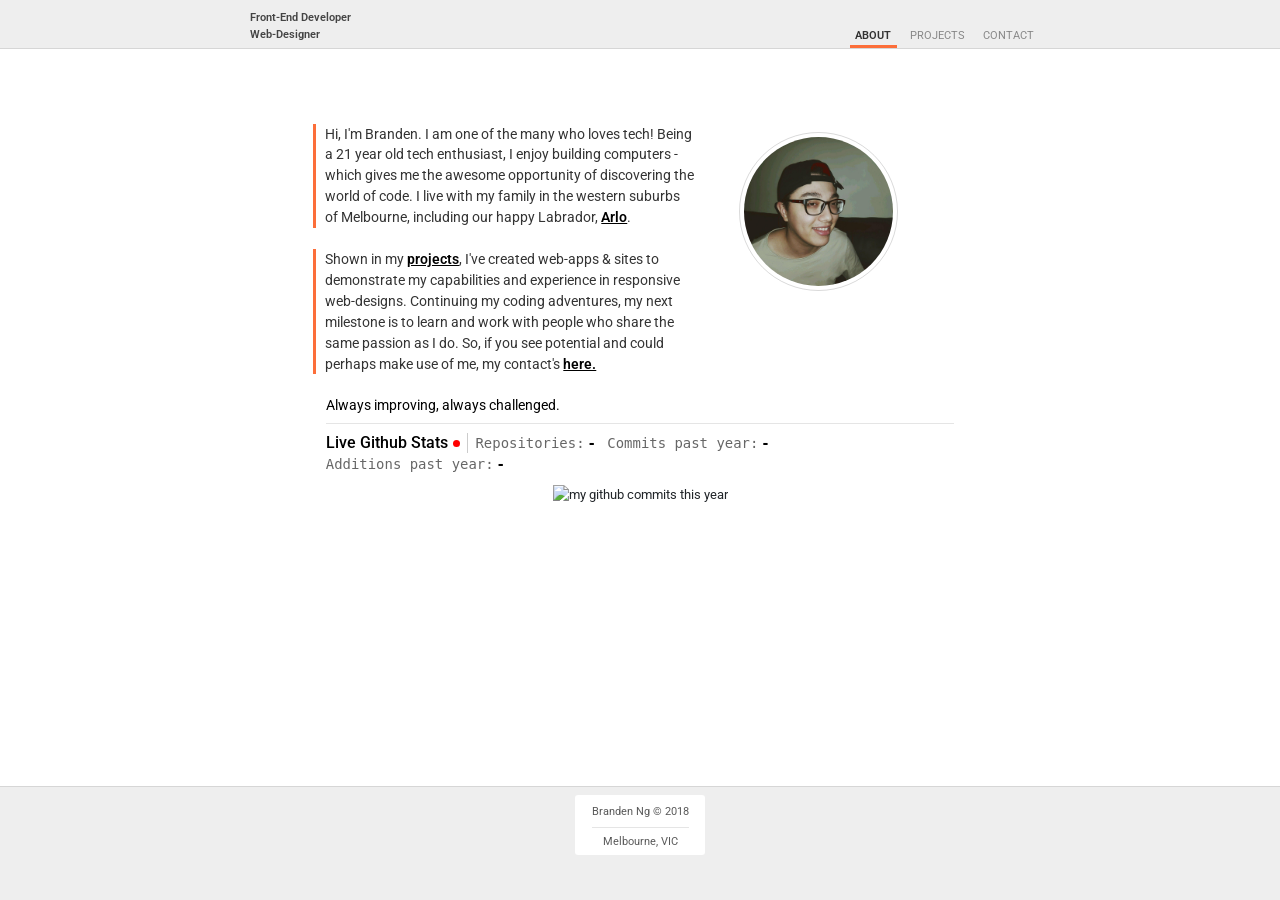
==== commit 5f08257a: "Style Changes" ====
--- a/about.html
+++ b/about.html
@@ -23,7 +23,7 @@
   <nav class="desktop-nav">
     <header id="header">
       <div class="header-spacing">
-        <h1 class="title">Font-End Developer</h1>
+        <h1 class="title">Front-End Developer</h1>
         <h1 class="title">Web-Designer<span class="coder"><i class="fas fa-code"></i></span></h1>
       </div>
       <div class="hamburger-container" id="open-nav">
--- a/css/styles.css
+++ b/css/styles.css
@@ -44,7 +44,7 @@
 .title {
   font-family: 'Roboto', Arial;
   font-size: 11px;
-  color: #000;
+  color: #444;
   padding: 0;
   margin: .3em 0 .1em 0;
   font-weight: 600;
@@ -190,7 +190,7 @@
 }
 
 .desktop-nav {
-  background-color: #fff;
+  background-color: #eee;
   border-bottom: 1px solid rgba(0,0,0,.1);
 }
 
@@ -224,7 +224,7 @@
 
 .active {
   border-bottom: 3px solid rgb(252, 110, 58);
-  color: #000;
+  color: #333;
   transition: 1s;
   font-weight: 600;
 }
@@ -443,7 +443,7 @@
 }
 
 .opening-statement {
-  border-left: 4px solid rgb(252, 110, 58);
+  border-left: 3px solid rgb(252, 110, 58);
   padding-left: .65em;
   margin-left: -.9em;
   margin-bottom: 1.5em !important;
@@ -648,32 +648,33 @@
   margin: 0;
   transition: .1s ease-in-out;
   background: #fff;
-  color: rgba(0,0,0,.65);
+  color: rgba(0,0,0,.8);
   border-radius: 4px;
   border: 1px solid rgba(0,0,0,.4);
 }
 
 .mobile a:hover {
-  color: #ce612f;
+  background: #ce612f;
+  color: #fff;
   border: 1px solid #ce612f;
 }
 
 .email a:hover {
-  background: #fff;
-  color: #cc3b3b;
+  background: #cc3b3b;
+  color: #fff;
   border: 1px solid #cc3b3b;
 }
 
 .github a:hover {
-  background: #fff;
-  color: #333;
+  background: #333;
+  color: #fff;
   border: 1px solid #333;
 }
 
 .linkedin a:hover {
-  background: #fff;
+  background: #0077b5;
   border: 1px solid #0077b5;
-  color: #0077b5;
+  color: #fff;
 }
 
 .mobile, .email, .github, .linkedin {
@@ -706,7 +707,7 @@
 
 .form-title-container p {
   font-family: "Roboto", helvetica;
-  color: #000;
+  color: rgba(0, 0, 0, .75);
   font-size: .9em;
   margin: 0;
 }
@@ -800,7 +801,7 @@
 footer {
   background-color: #eee;
   border-top: 1px solid rgba(0,0,0,.1);
-  padding: .2em 1em .2em 2.5em;
+  padding: .2em 0 .2em 0;
   text-align: center;
 }
 
@@ -813,7 +814,7 @@
 }
 
 .footer-links-container {
-  margin: .5em auto .1em auto;
+  margin: .4em auto .25em auto;
 }
 
 .cp {
@@ -821,7 +822,7 @@
   font-size: .7em;
   display: inline-block;
   color: rgba(0, 0, 0, .65);
-  border-bottom: 2px solid rgba(0,0,0,.1);
+  border-bottom: 1px solid rgba(0,0,0,.1);
   padding-bottom: 6px;
   margin-bottom: 0;
 }
@@ -832,7 +833,6 @@
   display: inline-block;
   margin-top: 0;
   font-family: 'Roboto', helvetica;
-
 }
 
 .back-to-top {
--- a/css/queries.css
+++ b/css/queries.css
@@ -168,7 +168,7 @@
     display: none;
   }
   .mobile a, .email a, .github a, .linkedin a {
-    padding: .4em .3em .25em .3em;
+    padding: .45em .3em .3em .3em;
     margin: 0;
   }
   .arlo-img {
@@ -228,16 +228,16 @@
     padding: 7px 44px 7px 0;
     width: 100%;
     display: block;
-    color: #888;
+    color: rgba(0,0,0,.45);
     font-size: 1em;
     text-align: right;
     font-family: "Roboto", helvetica;
   }
   .mobile-nav-active {
     padding: 7px 40px 7px 0 !important;
-    color: #222 !important;
+    color: #333 !important;
+    border-right: 4px solid rgba(252, 110, 58);
     font-weight: 600;
-    border-right: 4px solid rgba(252, 110, 58);
   }
   .x {
     color: #222 !important;
@@ -322,7 +322,7 @@
     float: right;
     font-size: 1.4em;
     color: #000;
-    margin: .25em .5em 0 0;
+    margin: .3em .5em 0 0;
   }
   .featured-title {
     margin-bottom: -.5em;
@@ -343,7 +343,7 @@
   header {
     margin: 0;
     padding: 2px 6px 2px 1px;
-    background-color: #fff;
+    background-color: #eee;
     width: 100%;
   }
   .header-spacing {
@@ -471,11 +471,11 @@
     text-align: center;
     display: inline-block;
     transition: .5s ease-in-out;
-    font-size: 3em;
-    color: #bbb;
+    font-size: 2.7em;
+    color: rgba(252, 110, 58, .9);
   }
   footer {
-    padding: .35em .85em .15em 1.25em;
+    padding: .35em 0 .15em 0;
   }
   .github-stats {
     margin: .8em 0 .3em 0;
